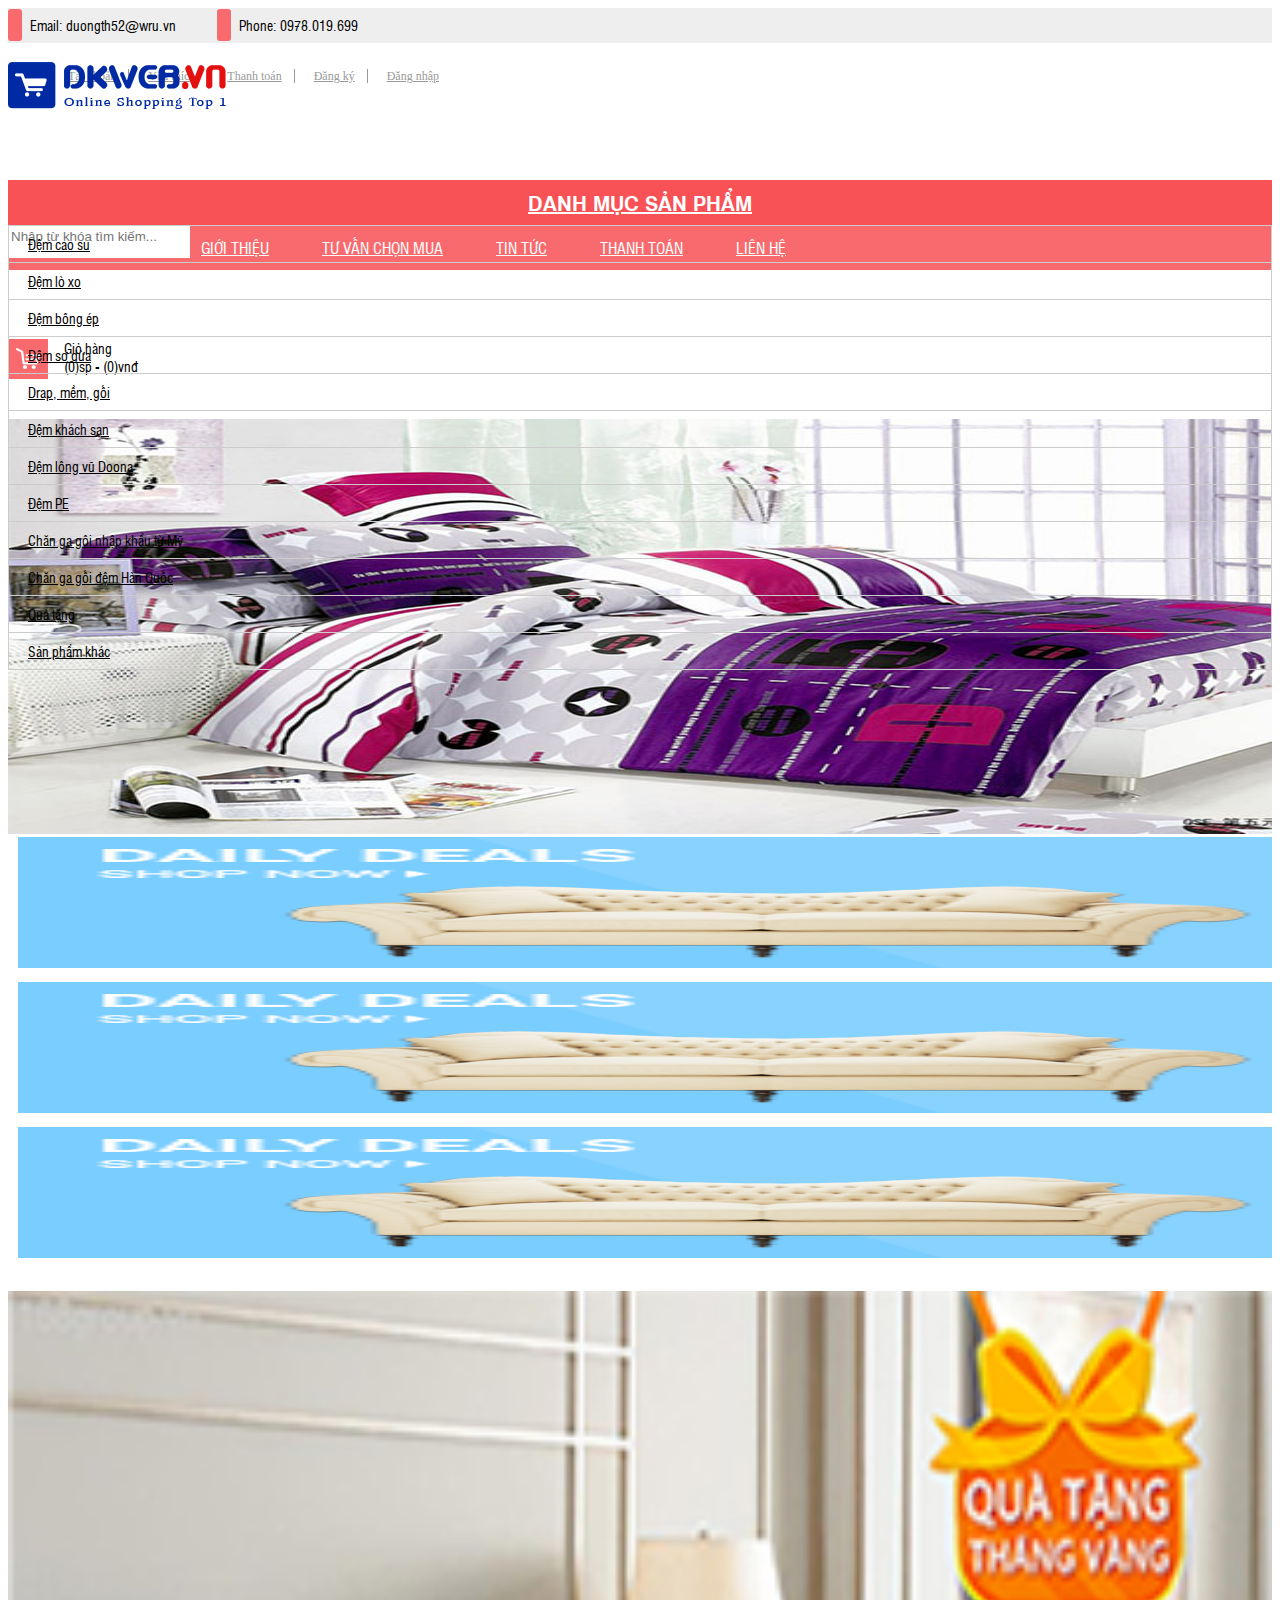
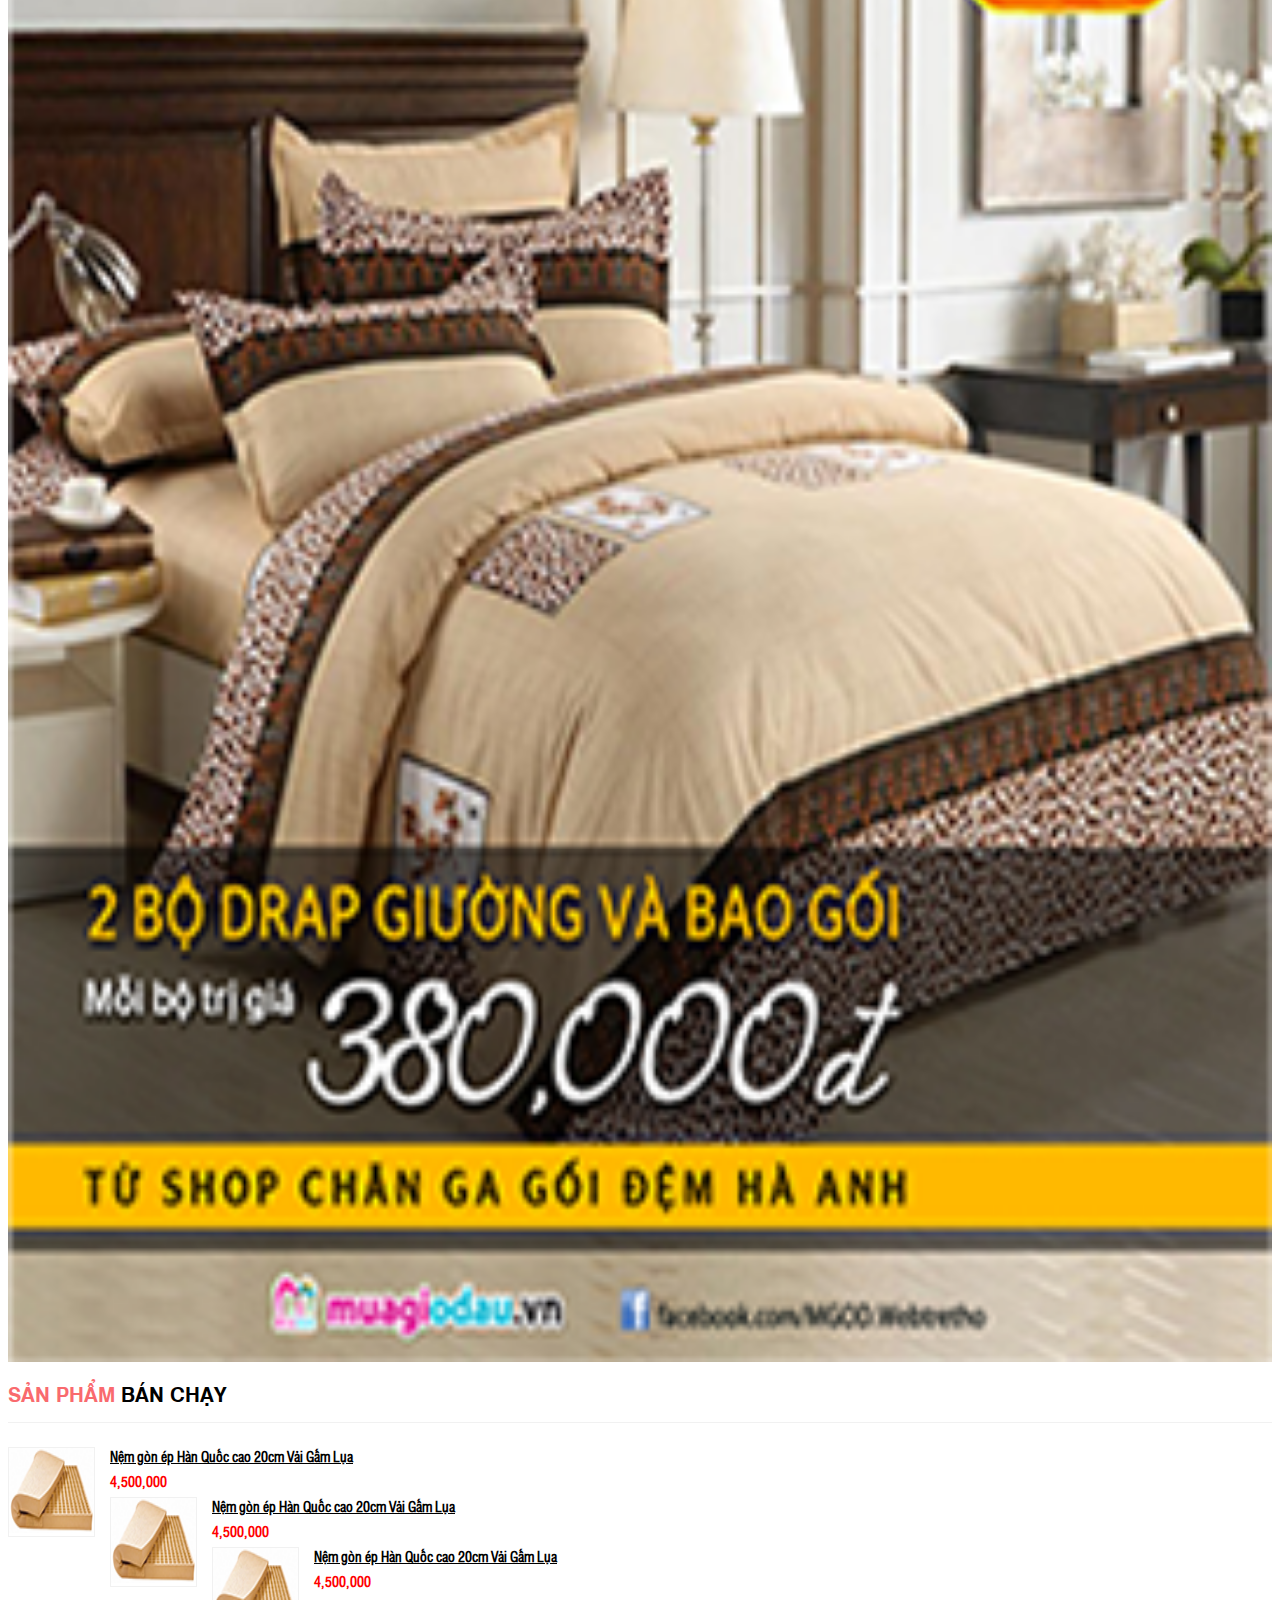
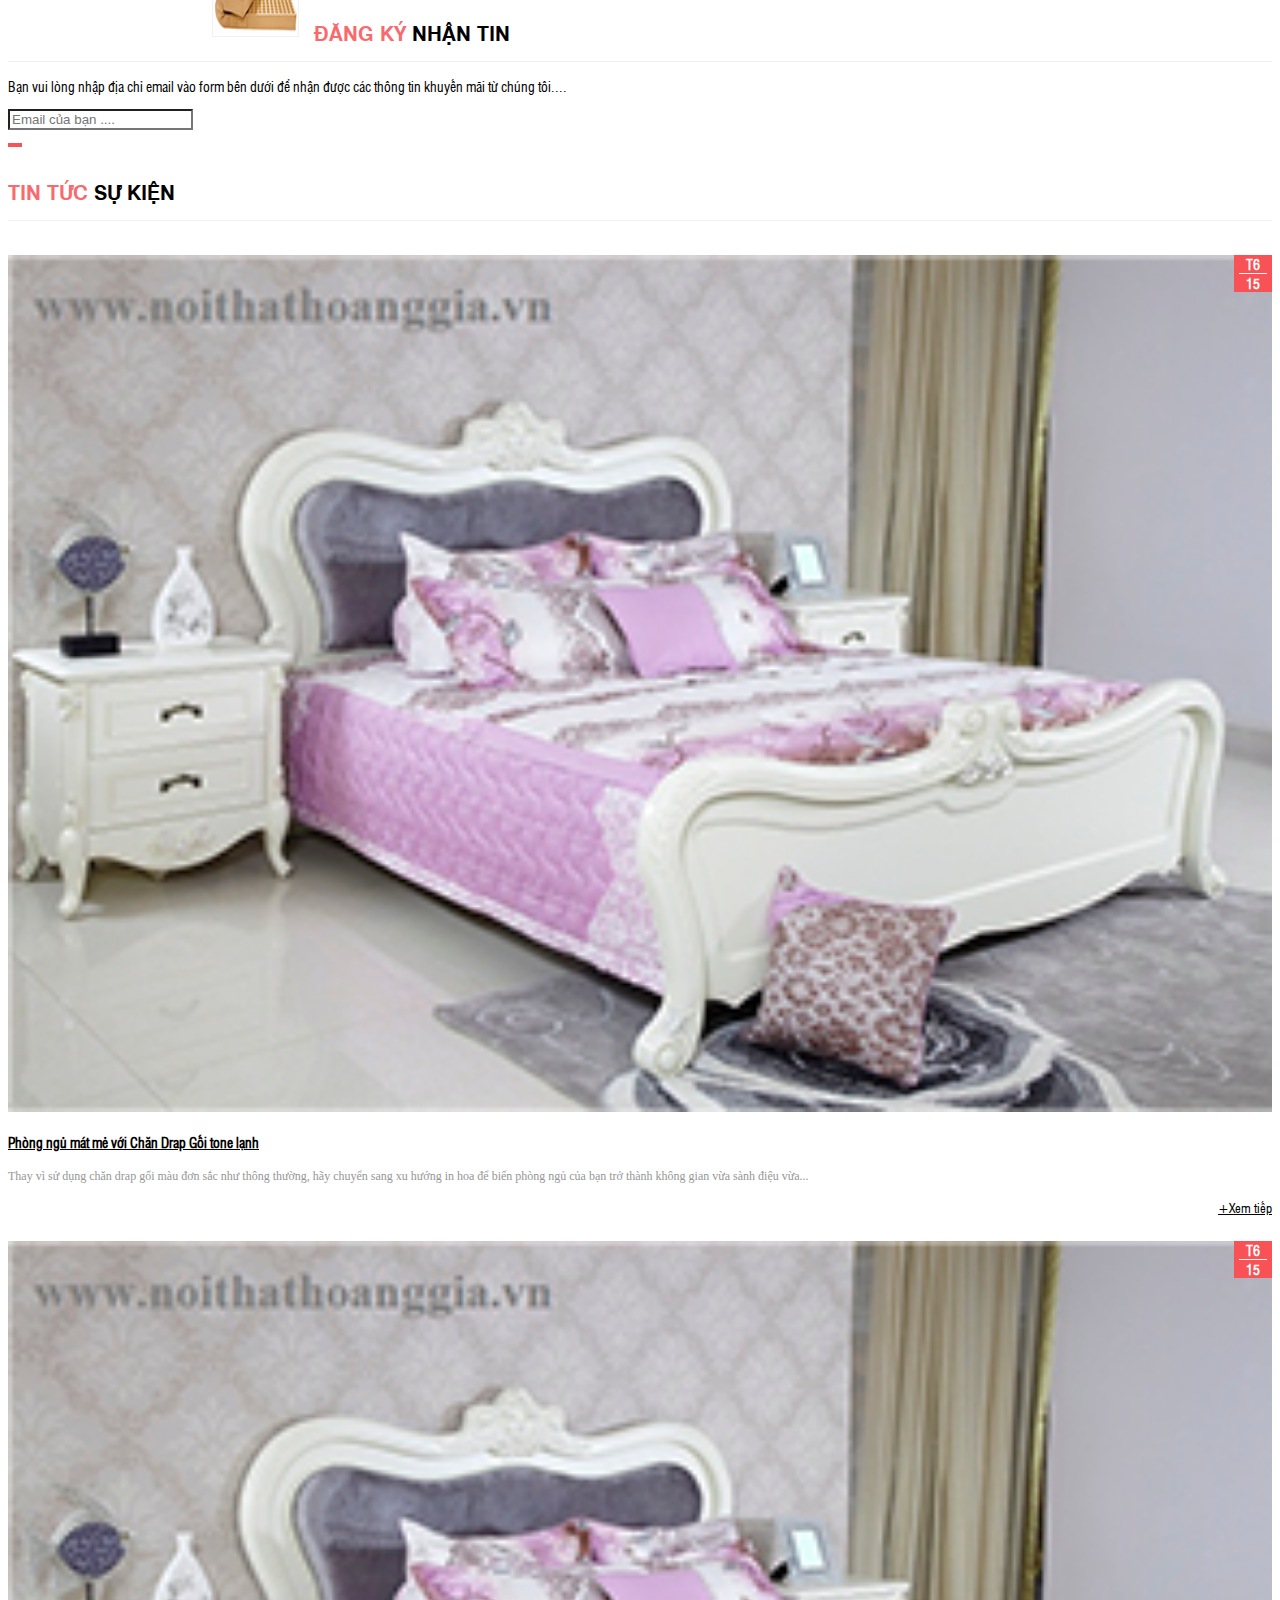
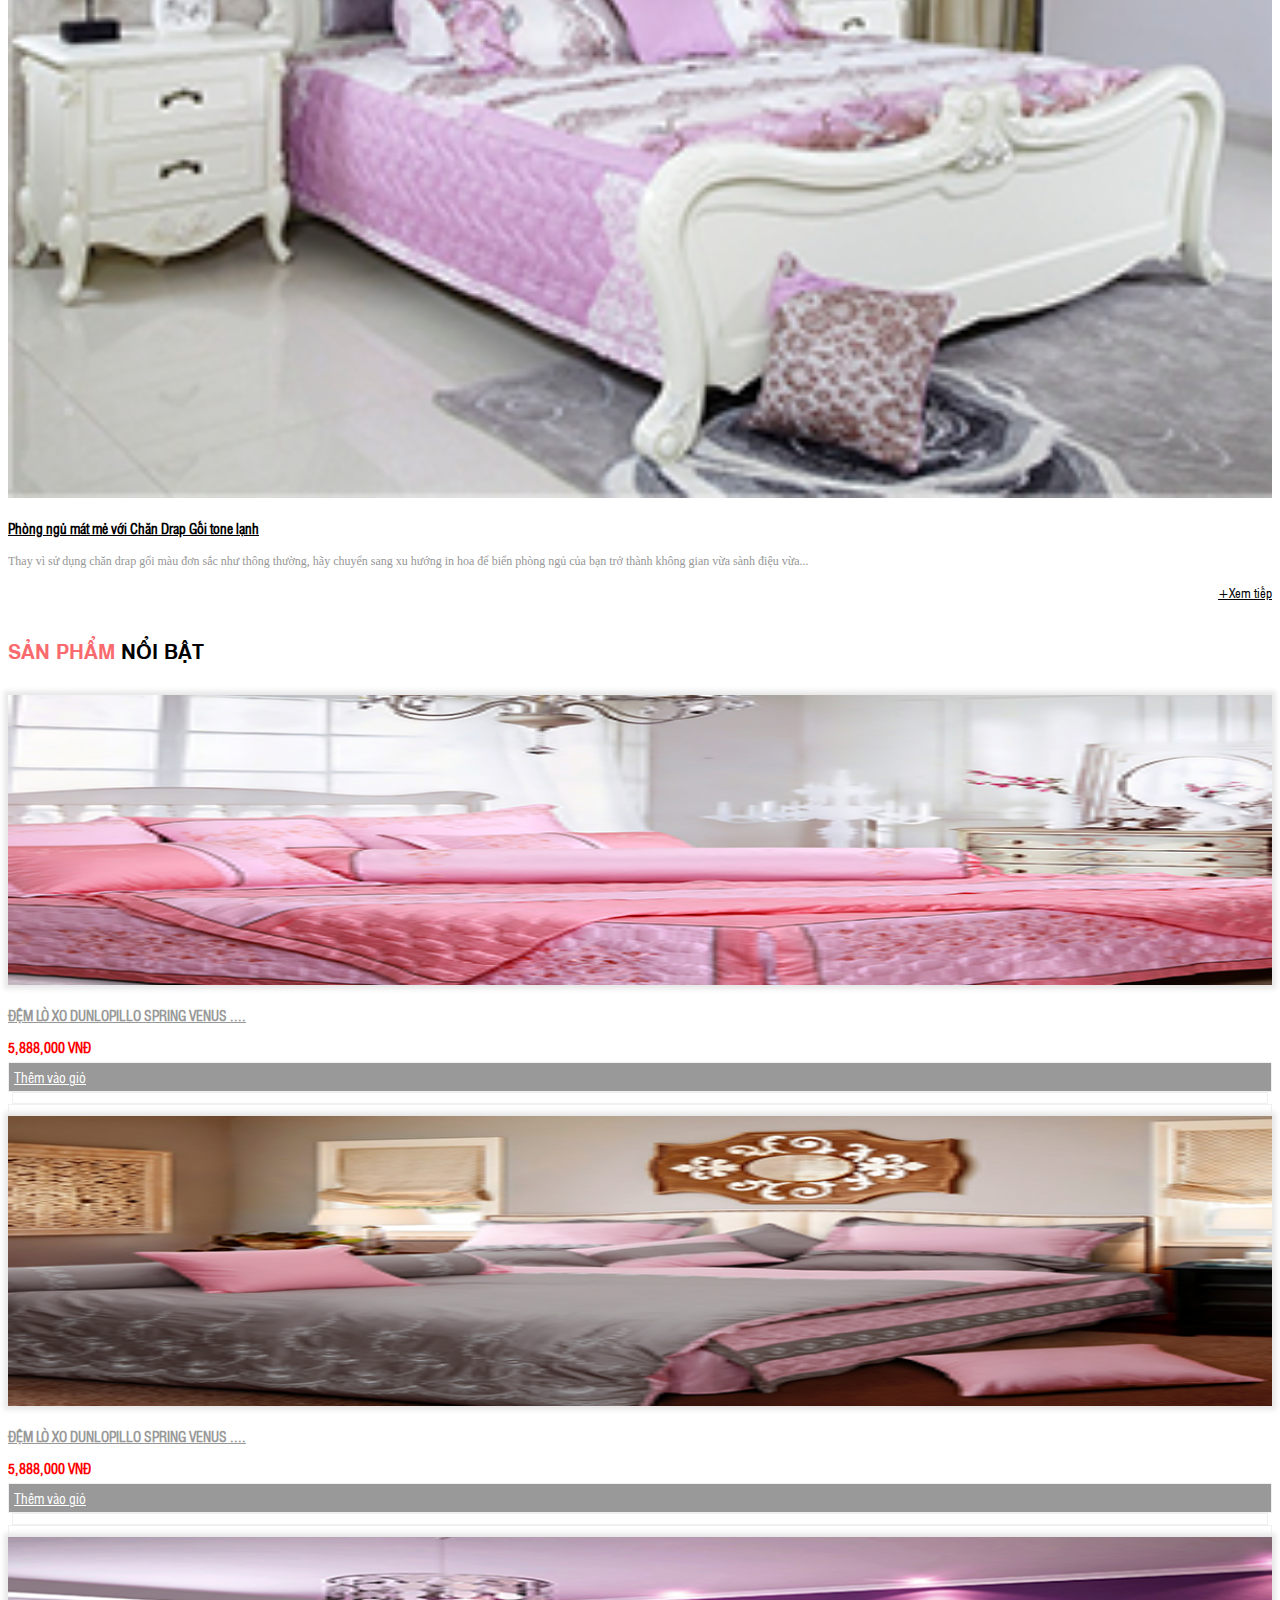
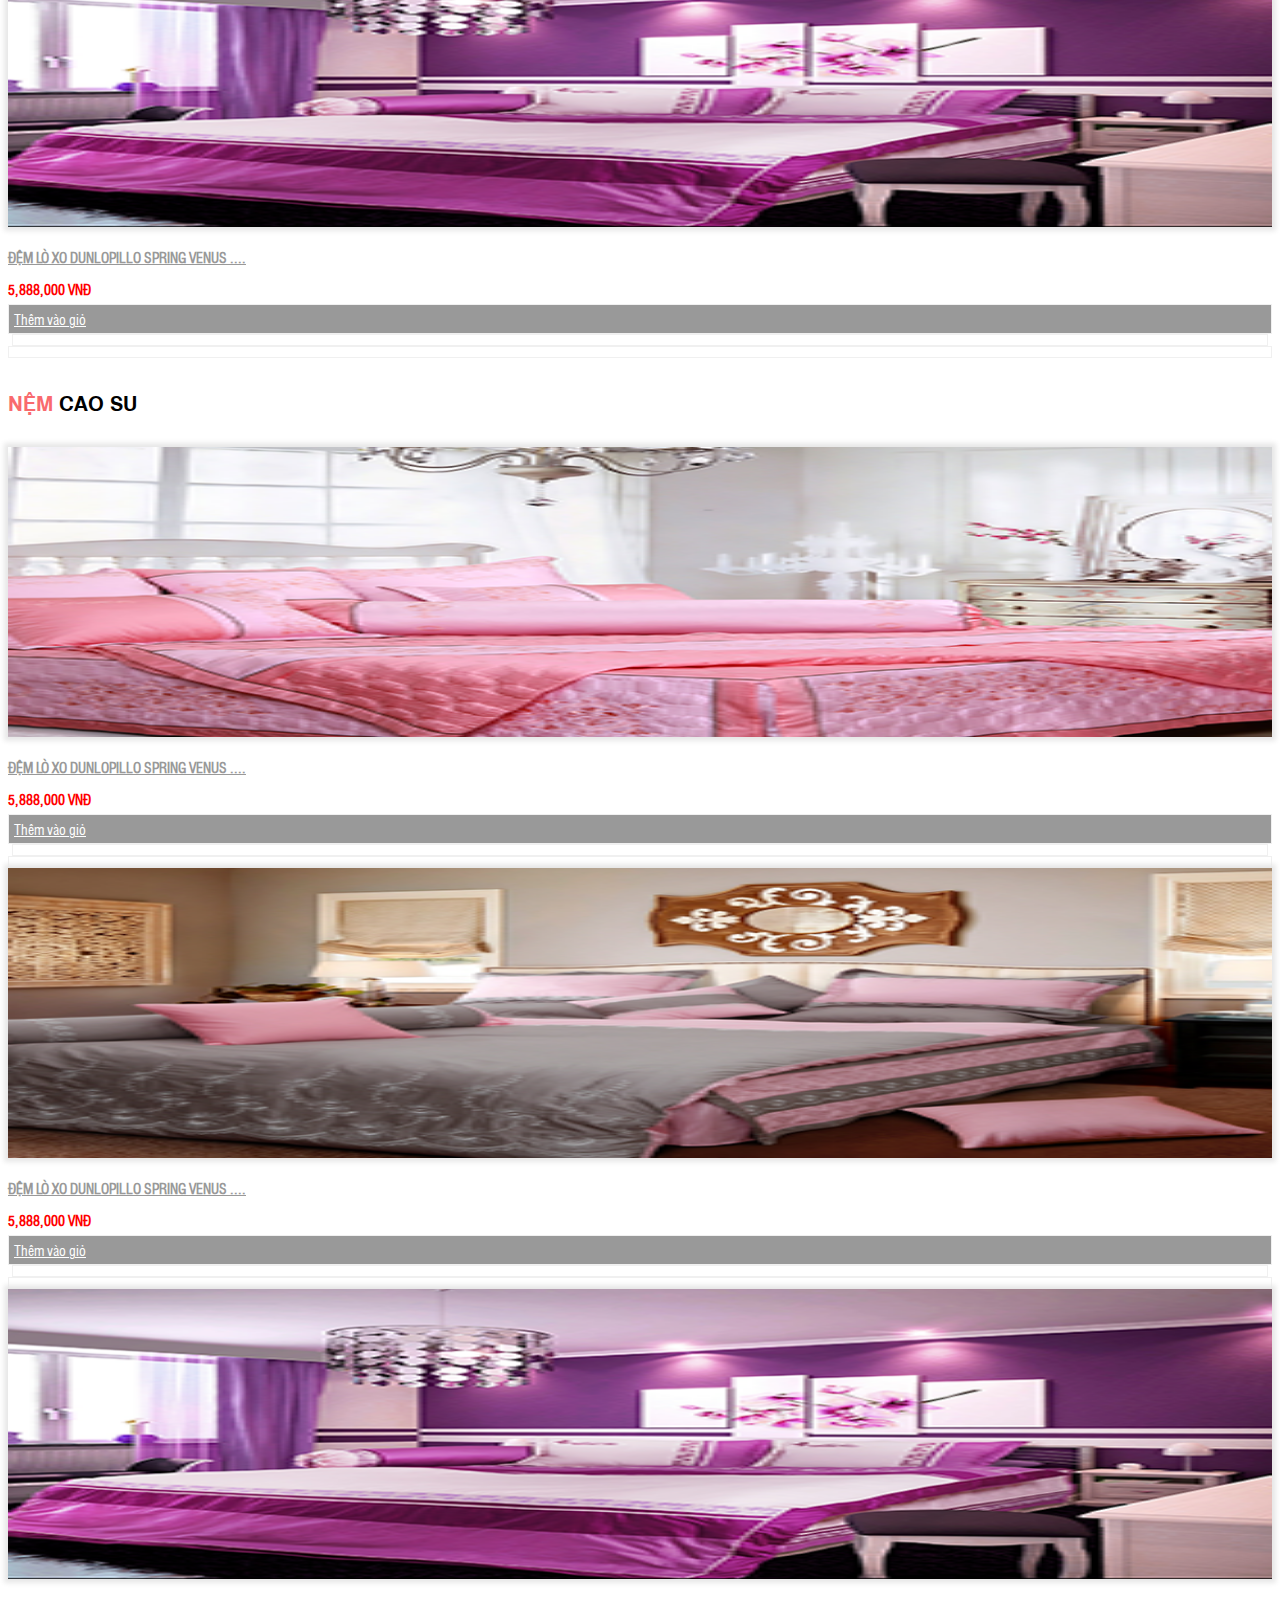
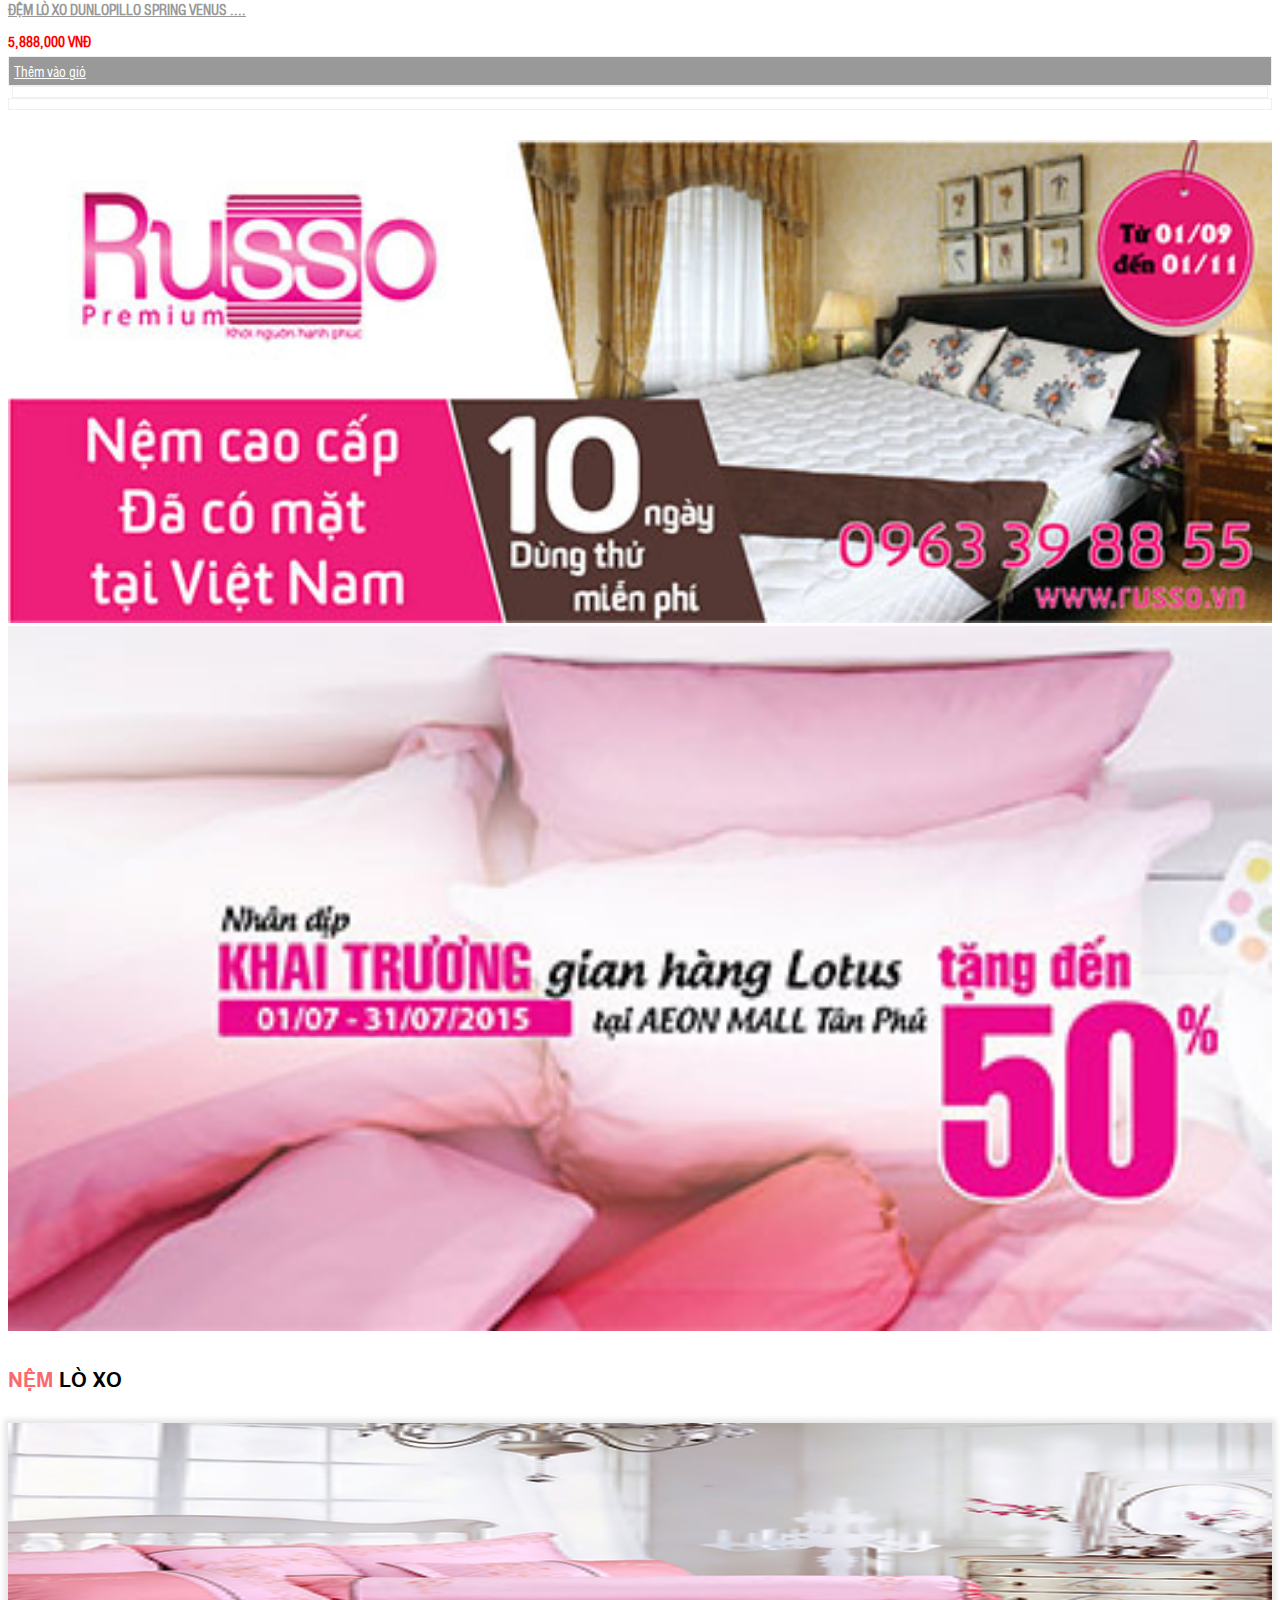
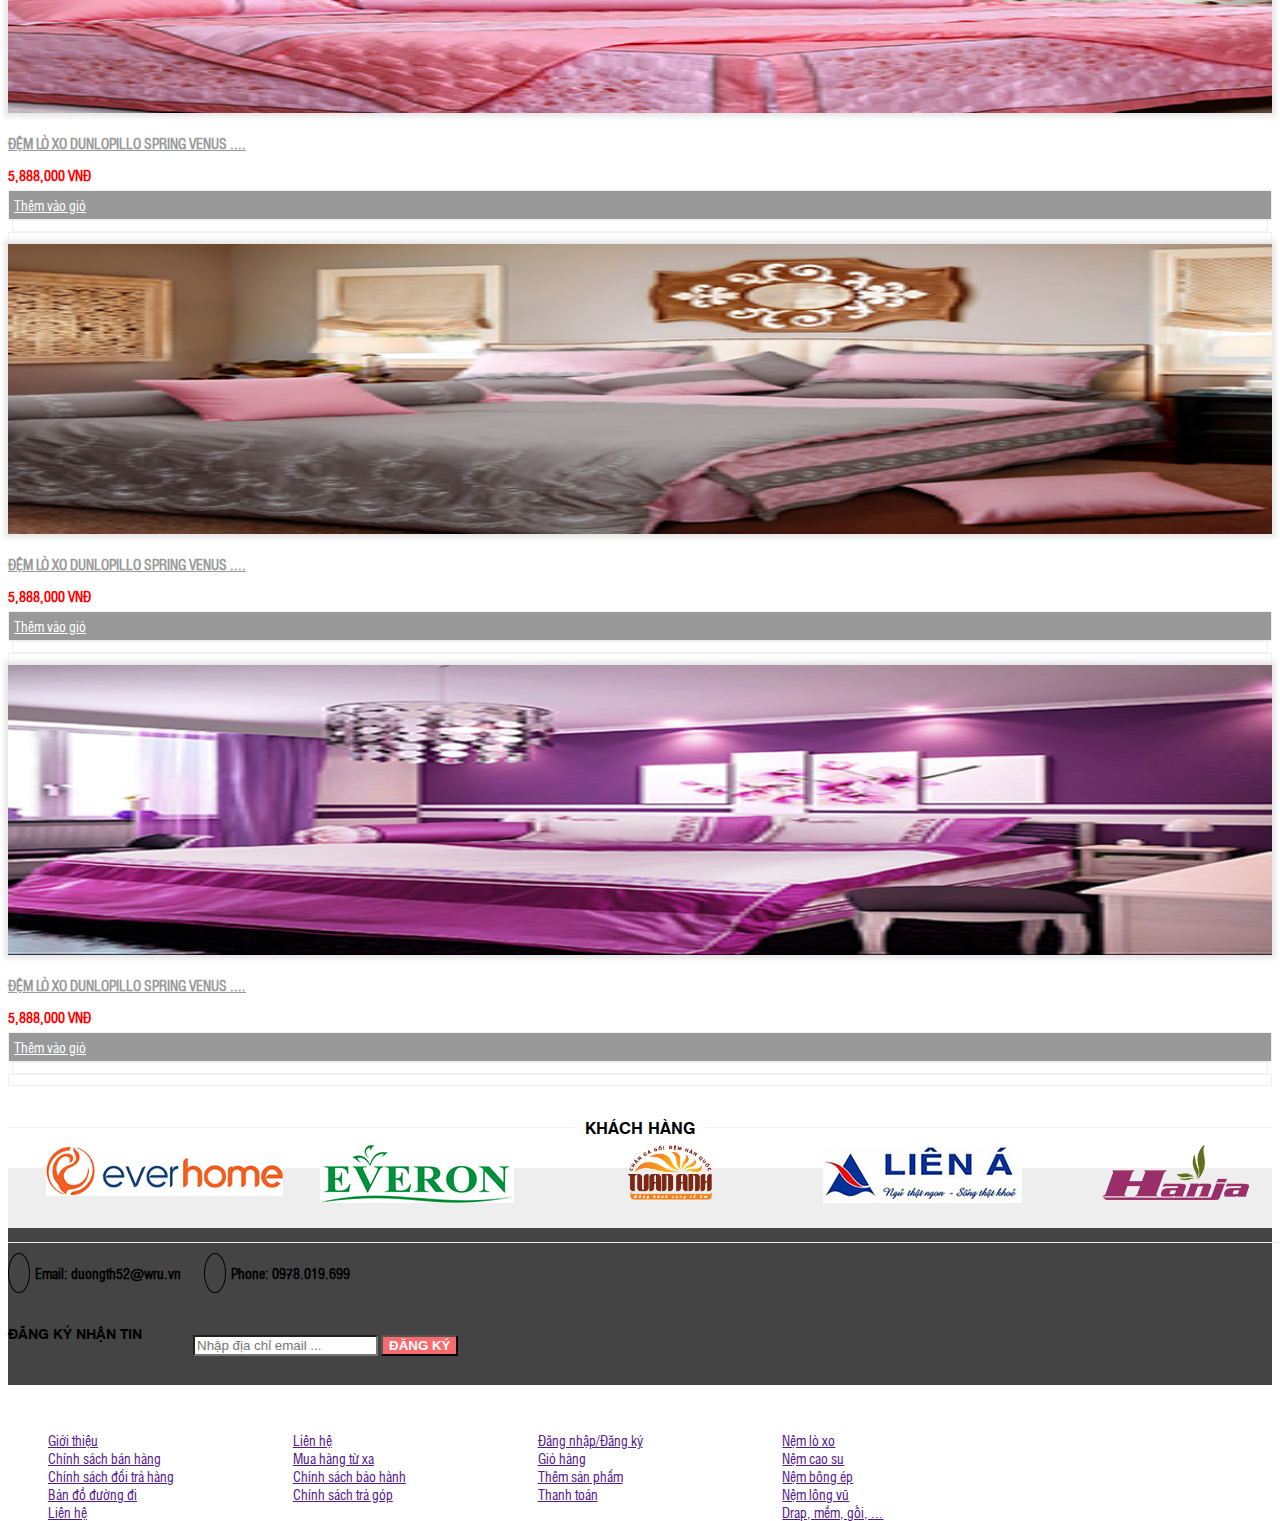
==== index.html @ 9c6893e1 "footer" ====
<!doctype html>
<html lang="en">
<head>
    <meta charset="UTF-8">
    <meta name="viewport" content="width=device-width, user-scalable=no, initial-scale=1.0, maximum-scale=1.0, minimum-scale=1.0">
    <meta http-equiv="X-UA-Compatible" content="ie=edge">
    <link rel="stylesheet" href="https://stackpath.bootstrapcdn.com/bootstrap/4.2.1/css/bootstrap.min.css" integrity="sha384-GJzZqFGwb1QTTN6wy59ffF1BuGJpLSa9DkKMp0DgiMDm4iYMj70gZWKYbI706tWS" crossorigin="anonymous">
    <link rel="stylesheet" href="https://use.fontawesome.com/releases/v5.6.3/css/all.css" integrity="sha384-UHRtZLI+pbxtHCWp1t77Bi1L4ZtiqrqD80Kn4Z8NTSRyMA2Fd33n5dQ8lWUE00s/" crossorigin="anonymous">
    <link rel="stylesheet" href="css/style.css">
    <title>Website bán hàng</title>
</head>
<body >
<!--strat header-->
<header>
    <div class="header-top">
        <div class="container">
            <div class="row">
                <div class="col-md-6 col-sm-6 col-xs-12 height-header-top">
                    <span class="email icon-mn"><i class="fas fa-envelope"></i>Email: duongth52@wru.vn</span>
                    <span class="phone icon-mn"><i class="fas fa-phone"></i>Phone: 0978.019.699</span>
                </div>
                <div class="col-md-6 col-sm-6 col-xs-12 height-header-top">
                    <ul class="menu-fast">
                        <li class="active"><a href="#"><i class="fas fa-user"></i>Tài khoản</a></li>
                        <li><a href="#"><i class="fas fa-heart"></i>Yêu thích</a></li>
                        <li><a href="#"><i class="fas fa-euro-sign"></i>Thanh toán</a></li>
                        <li><a href="#"><i class="fas fa-sign-out-alt"></i>Đăng ký</a></li>
                        <li><a href="#"><i class="fas fa-user"></i>Đăng nhập</a></li>
                    </ul>
                </div>
            </div>
        </div>
    </div>
    <div class="header-middle">
        <div class="container " style="display: block">
            <div class="row">
                <div class="col-md-3 col-sm-4 col-xs-12 logo">
                    <a href="#">
                        <img src="images/logo.png" alt="logo">
                    </a>
                </div>
                <div class="col-md-6 col-sm-4 col-xs-12 form-search" >
                    <div class="input-group"  >
                    <input type="text" class="form-control" placeholder="Nhập từ khóa tìm kiếm...">
                    <button class="btn btn-default" type="button"><i class="fas fa-search"></i></button>

                </div>
                </div>
                <div class="col-md-3 col-sm-4 col-xs-12">
                    <div class="shopping-cart">
                        <img src="images/shopping-cart.png" alt="">
                        <div class="count-cart">
                            <p>Giỏ hàng</p>
                            <p>(<span>0</span>)sp - (<span>0</span>)vnđ</p>
                        </div>

                    </div>
                </div>
            </div>
        </div>
    </div>
    <div class="header-bottom">
        <div class="container ">
            <div class="row">
                <div class="col-md-3 col-sm-3 hidden-xs height-mn">
                    <div class="item-menu-left">
                        <h2 class="title-dm"><a href="#">Danh mục sản phẩm</a></h2>
                        <div class="menu-left">
                            <ul>
                                <li><a href="#">Đệm cao su</a></li>
                                <li><a href="#">Đệm lò xo</a></li>
                                <li><a href="#">Đệm bông ép</a></li>
                                <li><a href="#">Đệm sơ dừa</a></li>
                                <li><a href="#">Drap, mềm, gối</a></li>
                                <li><a href="#">Đệm khách sạn</a></li>
                                <li><a href="#">Đệm lông vũ Doona</a></li>
                                <li><a href="#">Đệm PE</a></li>
                                <li><a href="#">Chăn ga gôi nhập khẩu từ Mỹ</a></li>
                                <li><a href="#">Chăn ga gối đệm Hàn Quốc</a></li>
                                <li><a href="#">Quà tặng</a></li>
                                <li><a href="#">Sản phẩm khác</a></li>
                            </ul>
                        </div>
                    </div>
                </div>
                <div class="col-md-9 col-sm-9 hidden-xs height-mn top-mn">
                    <div class="menu-top">
                        <ul>
                            <li><a href="#">Trang chủ</a></li>
                            <li><a href="#">Giới thiệu</a></li>
                            <li><a href="#">Tư vấn chọn mua</a></li>
                            <li><a href="#">Tin tức</a></li>
                            <li><a href="#">Thanh toán</a></li>
                            <li><a href="#">Liên hệ</a></li>
                        </ul>
                    </div>
                </div>
            </div>
        </div>
    </div>
</header>
<!--slide quảng cáo-->
<div class="container">
    <div class="row">
        <div class="col-md-9 offset-md-3">
            <div class="box-qc">
                <div class="row">
                    <div class="col-md-9 pad-r-0">
                        <img  class="img-sl" src="images/slider1.jpg" alt="">
                    </div>
                    <div class="col-md-3 pad-l-10">
                        <div class="qc-home">
                            <img class="img-qc" src="images/slider2.png" alt="">
                        </div>
                        <div class="qc-home">
                            <img class="img-qc" src="images/slider2.png" alt="">
                        </div>
                        <div class="qc-home-last ">
                            <img  class="img-qc" src="images/slider2.png" alt="">
                        </div>
                    </div>
                </div>
            </div>
        </div>
    </div>
</div>
<!--end slide quảng cáo-->
<div class="c30"></div>
<!--sản phẩm nổi bật-->
<div class="container">
    <div class="row">
        <div class="col-md-3 hidden-sm hidden-xs">
            <div class="quangcao">
                <a href="">
                    <img class="width-100" src="images/nb1.png" alt="">
                </a>
            </div>

            <div class="box-product product-left">
                <h2 class="title-pro"><span>Sản phẩm</span> Bán chạy</h2>
                <div class="c10"></div>
                <ul class="product-left-ul">
                    <li>
                        <a class="img-left-pro" href="">
                            <img src="images/spnbl.png" alt="">
                        </a>
                        <h3>
                            <a href="">Nệm gòn ép Hàn Quốc cao 20cm Vải Gấm Lụa</a>
                        </h3>
                        <div class="price  price-new">
                            <span>4,500,000</span>
                        </div>
                        <p class="star">
                            <i class="far fa-star"></i>
                            <i class="far fa-star"></i>
                            <i class="far fa-star"></i>
                            <i class="far fa-star"></i>
                            <i class="far fa-star"></i>
                        </p>
                    </li>

                    <li>
                        <a class="img-left-pro" href="">
                            <img src="images/spnbl.png" alt="">
                        </a>
                        <h3>
                            <a href="">Nệm gòn ép Hàn Quốc cao 20cm Vải Gấm Lụa</a>
                        </h3>
                        <div class="price  price-new">
                            <span>4,500,000</span>
                        </div>
                        <p class="star">
                            <i class="far fa-star"></i>
                            <i class="far fa-star"></i>
                            <i class="far fa-star"></i>
                            <i class="far fa-star"></i>
                            <i class="far fa-star"></i>
                        </p>
                    </li>
                    <li>
                        <a class="img-left-pro" href="">
                            <img src="images/spnbl.png" alt="">
                        </a>
                        <h3>
                            <a href="">Nệm gòn ép Hàn Quốc cao 20cm Vải Gấm Lụa</a>
                        </h3>
                        <div class="price  price-new">
                            <span>4,500,000</span>
                        </div>
                        <p class="star">
                            <i class="far fa-star"></i>
                            <i class="far fa-star"></i>
                            <i class="far fa-star"></i>
                            <i class="far fa-star"></i>
                            <i class="far fa-star"></i>
                        </p>
                    </li>
                </ul>
            </div>

           <!-- đăng ký nhận tin-->
            <div class="box-product product-left">
                <h2 class="title-pro"><span>Đăng ký</span> Nhận tin</h2>
               <!-- <div class="c10"></div>-->
                <p class="mar-t-15" style="text-align: justify">
                    Bạn vui lòng nhập địa chỉ email vào form bên dưới để nhận được các thông tin khuyến mãi từ chúng tôi....
                </p>
                <div class="input-group">
                    <input type="text" class="form-control" placeholder="Email của bạn ...." a>
                    <div class="input-group-append">
                        <button class="btn btn-outline-secondary register" type="button"><i class="fas fa-paper-plane"></i></button>
                    </div>
                </div>
            </div>
            <div class="c15"></div>
            <!--tin tưc sự kiện-->
            <div class="box-product product-left">
                <h2 class="title-pro"><span>Tin tức</span> Sự kiện</h2>
                <div class="c20"></div>
                <ul class="item-new-ul">
                    <li>
                        <a class="img-news" href="">
                            <img class="width-100" src="images/Sukien1.png" alt="">
                            <span class="date">
                                <span>T6</span>
                                <span>15</span>
                            </span>
                        </a>
                        <h3>
                            <a href="">Phòng ngủ mát mẻ với Chăn Drap Gối tone lạnh</a>
                        </h3>
                        <div class="description-news">
                            <p class="mar-b-10">Thay vì sử dụng chăn drap gối màu đơn sắc như thông thường, hãy chuyển sang xu hướng in hoa để biến phòng ngủ của bạn trở thành không gian vừa sành điệu vừa...</p>

                        </div>
                        <p class="watch-more">
                            <a href="">+Xem tiếp</a>
                        </p>
                    </li>
                    <li>
                        <a class="img-news" href="">
                            <img class="width-100" src="images/Sukien1.png" alt="">
                            <span class="date">
                                <span>T6 </span>
                                <span>15 </span>
                            </span>
                        </a>
                        <h3>
                            <a href="">Phòng ngủ mát mẻ với Chăn Drap Gối tone lạnh</a>
                        </h3>
                        <div class="description-news">
                            <p class="mar-b-10">Thay vì sử dụng chăn drap gối màu đơn sắc như thông thường, hãy chuyển sang xu hướng in hoa để biến phòng ngủ của bạn trở thành không gian vừa sành điệu vừa...</p>
                        </div>
                        <p class="watch-more">
                            <a href="">+Xem tiếp</a>
                        </p>
                    </li>
                </ul>
            </div>
        </div>
        <div class="col-md-9 col-sm-12 col-xs-12">
            <div class="box-product">
                <h2 class="title-pro"><span>Sản phẩm</span> nổi bật</h2>
                <div class="c20"></div>
                <div class="row">
                    <div class="col-md-4 col-sm-6 col-xs-12">
                        <div class="product-item">
                            <a href="" class="img-pro">
                                <img  src="images/spnb1.png" alt="">
                            </a>
                            <h3><a href="">ĐỆM LÒ XO DUNLOPILLO SPRING VENUS ....</a></h3>
                            <p class="star">
                                <i class="far fa-star"></i>
                                <i class="far fa-star"></i>
                                <i class="far fa-star"></i>
                                <i class="far fa-star"></i>
                                <i class="far fa-star"></i>
                            </p>
                            <p class="price">5,888,000 VNĐ</p>
                            <div class="btn-group">
                                <a href="" class="btn-shopping-cart"><i class="fas fa-shopping-cart"></i>Thêm vào giỏ</a>
                                <a href="" class="btn-heart"><i class="fas fa-heart"></i></a>
                                <a href="" class="btn-retweet"><i class="fas fa-retweet"></i></a>
                            </div>
                        </div>
                    </div>
                    <div class="col-md-4 col-sm-6 col-xs-12 ">
                        <div class="product-item">
                            <a href="" class="img-pro" >
                                <img  src="images/spnb2.png" alt="">
                            </a>
                            <h3><a href="">ĐỆM LÒ XO DUNLOPILLO SPRING VENUS ....</a></h3>
                            <p class="star">
                                <i class="far fa-star"></i>
                                <i class="far fa-star"></i>
                                <i class="far fa-star"></i>
                                <i class="far fa-star"></i>
                                <i class="far fa-star"></i>
                            </p>
                            <p class="price">5,888,000 VNĐ</p>
                            <div class="btn-group">
                                <a href="" class="btn-shopping-cart"><i class="fas fa-shopping-cart"></i>Thêm vào giỏ</a>
                                <a href="" class="btn-heart"><i class="fas fa-heart"></i></a>
                                <a href="" class="btn-retweet"><i class="fas fa-retweet"></i></a>
                            </div>
                        </div>
                    </div>
                    <div class="col-md-4 col-sm-6 col-xs-12">
                        <div class="product-item">
                            <a href="" class="img-pro">
                                <img  src="images/spnb3.png" alt="">
                            </a>
                            <h3><a href="">ĐỆM LÒ XO DUNLOPILLO SPRING VENUS ....</a></h3>
                            <p class="star">
                                <i class="far fa-star"></i>
                                <i class="far fa-star"></i>
                                <i class="far fa-star"></i>
                                <i class="far fa-star"></i>
                                <i class="far fa-star"></i>
                            </p>
                            <p class="price">5,888,000 VNĐ</p>
                            <div class="btn-group">
                                <a href="" class="btn-shopping-cart"><i class="fas fa-shopping-cart"></i>Thêm vào giỏ</a>
                                <a href="" class="btn-heart"><i class="fas fa-heart"></i></a>
                                <a href="" class="btn-retweet"><i class="fas fa-retweet"></i></a>
                            </div>
                        </div>
                    </div>
                </div>
            </div>
            <div class="c20"></div>
            <div class="box-product">
                <h2 class="title-pro"><span>Nệm</span> cao su</h2>
                <div class="c20"></div>
                <div class="row">
                    <div class="col-md-4 col-sm-6 col-xs-12">
                        <div class="product-item">
                            <a href="" class="img-pro">
                                <img  src="images/spnb1.png" alt="">
                            </a>
                            <h3><a href="">ĐỆM LÒ XO DUNLOPILLO SPRING VENUS ....</a></h3>
                            <p class="star">
                                <i class="far fa-star"></i>
                                <i class="far fa-star"></i>
                                <i class="far fa-star"></i>
                                <i class="far fa-star"></i>
                                <i class="far fa-star"></i>
                            </p>
                            <p class="price">5,888,000 VNĐ</p>
                            <div class="btn-group">
                                <a href="" class="btn-shopping-cart"><i class="fas fa-shopping-cart"></i>Thêm vào giỏ</a>
                                <a href="" class="btn-heart"><i class="fas fa-heart"></i></a>
                                <a href="" class="btn-retweet"><i class="fas fa-retweet"></i></a>
                            </div>
                        </div>
                    </div>
                    <div class="col-md-4 col-sm-6 col-xs-12 ">
                        <div class="product-item">
                            <a href="" class="img-pro" >
                                <img  src="images/spnb2.png" alt="">
                            </a>
                            <h3><a href="">ĐỆM LÒ XO DUNLOPILLO SPRING VENUS ....</a></h3>
                            <p class="star">
                                <i class="far fa-star"></i>
                                <i class="far fa-star"></i>
                                <i class="far fa-star"></i>
                                <i class="far fa-star"></i>
                                <i class="far fa-star"></i>
                            </p>
                            <p class="price">5,888,000 VNĐ</p>
                            <div class="btn-group">
                                <a href="" class="btn-shopping-cart"><i class="fas fa-shopping-cart"></i>Thêm vào giỏ</a>
                                <a href="" class="btn-heart"><i class="fas fa-heart"></i></a>
                                <a href="" class="btn-retweet"><i class="fas fa-retweet"></i></a>
                            </div>
                        </div>
                    </div>
                    <div class="col-md-4 col-sm-6 col-xs-12">
                        <div class="product-item">
                            <a href="" class="img-pro">
                                <img  src="images/spnb3.png" alt="">
                            </a>
                            <h3><a href="">ĐỆM LÒ XO DUNLOPILLO SPRING VENUS ....</a></h3>
                            <p class="star">
                                <i class="far fa-star"></i>
                                <i class="far fa-star"></i>
                                <i class="far fa-star"></i>
                                <i class="far fa-star"></i>
                                <i class="far fa-star"></i>
                            </p>
                            <p class="price">5,888,000 VNĐ</p>
                            <div class="btn-group">
                                <a href="" class="btn-shopping-cart"><i class="fas fa-shopping-cart"></i>Thêm vào giỏ</a>
                                <a href="" class="btn-heart"><i class="fas fa-heart"></i></a>
                                <a href="" class="btn-retweet"><i class="fas fa-retweet"></i></a>
                            </div>
                        </div>
                    </div>
                </div>
            </div>
            <div class="c30"></div>
            <div class="row">
                <div class="col-md-7 pad-r-0" >
                    <img class="width-100" src="images/sale.jpg" alt="">
                </div>
                <div class="col-md-5">
                    <img class="width-100" src="images/sale50.jpg" alt="">
                </div>
            </div>
            <div class="c20"></div>
            <div class="box-product">
                <h2 class="title-pro"><span>Nệm</span> LÒ XO</h2>
                <div class="c20"></div>
                <div class="row">
                    <div class="col-md-4 col-sm-6 col-xs-12">
                        <div class="product-item">
                            <a href="" class="img-pro">
                                <img  src="images/spnb1.png" alt="">
                            </a>
                            <h3><a href="">ĐỆM LÒ XO DUNLOPILLO SPRING VENUS ....</a></h3>
                            <p class="star">
                                <i class="far fa-star"></i>
                                <i class="far fa-star"></i>
                                <i class="far fa-star"></i>
                                <i class="far fa-star"></i>
                                <i class="far fa-star"></i>
                            </p>
                            <p class="price">5,888,000 VNĐ</p>
                            <div class="btn-group">
                                <a href="" class="btn-shopping-cart"><i class="fas fa-shopping-cart"></i>Thêm vào giỏ</a>
                                <a href="" class="btn-heart"><i class="fas fa-heart"></i></a>
                                <a href="" class="btn-retweet"><i class="fas fa-retweet"></i></a>
                            </div>
                        </div>
                    </div>
                    <div class="col-md-4 col-sm-6 col-xs-12 ">
                        <div class="product-item">
                            <a href="" class="img-pro" >
                                <img  src="images/spnb2.png" alt="">
                            </a>
                            <h3><a href="">ĐỆM LÒ XO DUNLOPILLO SPRING VENUS ....</a></h3>
                            <p class="star">
                                <i class="far fa-star"></i>
                                <i class="far fa-star"></i>
                                <i class="far fa-star"></i>
                                <i class="far fa-star"></i>
                                <i class="far fa-star"></i>
                            </p>
                            <p class="price">5,888,000 VNĐ</p>
                            <div class="btn-group">
                                <a href="" class="btn-shopping-cart"><i class="fas fa-shopping-cart"></i>Thêm vào giỏ</a>
                                <a href="" class="btn-heart"><i class="fas fa-heart"></i></a>
                                <a href="" class="btn-retweet"><i class="fas fa-retweet"></i></a>
                            </div>
                        </div>
                    </div>
                    <div class="col-md-4 col-sm-6 col-xs-12">
                        <div class="product-item">
                            <a href="" class="img-pro">
                                <img  src="images/spnb3.png" alt="">
                            </a>
                            <h3><a href="">ĐỆM LÒ XO DUNLOPILLO SPRING VENUS ....</a></h3>
                            <p class="star">
                                <i class="far fa-star"></i>
                                <i class="far fa-star"></i>
                                <i class="far fa-star"></i>
                                <i class="far fa-star"></i>
                                <i class="far fa-star"></i>
                            </p>
                            <p class="price">5,888,000 VNĐ</p>
                            <div class="btn-group">
                                <a href="" class="btn-shopping-cart"><i class="fas fa-shopping-cart"></i>Thêm vào giỏ</a>
                                <a href="" class="btn-heart"><i class="fas fa-heart"></i></a>
                                <a href="" class="btn-retweet"><i class="fas fa-retweet"></i></a>
                            </div>
                        </div>
                    </div>
                </div>
            </div>
        </div>
    </div>
    <div class="c30"></div>
    <div class="row">
        <div class="col-sm-12">
            <h2 class="customer-title mar-0"><span>khách hàng</span></h2>
            <div class="brand">
                <div class="item">
                    <a href="/"><img src="images/kh5.png" alt=""></a>
                </div>
                <div class="item">
                    <a href="/"><img src="images/kh4.png" alt=""></a>
                </div>
                <div class="item">
                    <a href="/"><img src="images/kh3.png" alt=""></a>
                </div>
                <div class="item">
                    <a href="/"><img src="images/kh2.png" alt=""></a>
                </div>
                <div class="item">
                    <a href="/"><img src="images/kh1.png" alt=""></a>
                </div>
            </div>
        </div>
    </div>
</div>
<!--end sản phẩm nổi bật-->
<div class="c30"></div>
<footer>
    <div class="footer-top " >
        <div class="container">
            <div class="row">
                <div class="col-md-6 col-sm-6 col-xs-12">
                    <span class="phone-ft"><i class="fas fa-envelope"></i>Email: duongth52@wru.vn</span>
                    <span class="phone-ft"><i class="fas fa-phone"></i>Phone: 0978.019.699</span>
                </div>
                <div class="col-md-6 col-sm-6 col-xs-12">
                    <div class="register-ft">
                        <span>Đăng ký nhận tin</span>
                        <div class="input-group customer-ipgroup">
                            <input type="text" class="form-control" placeholder="Nhập địa chỉ email ...">
                            <button class="btn btn-outline-secondary customer-btn" type="button">Đăng ký</button>
                        </div>
                    </div>
                </div>
            </div>
        </div>
    </div>
    <div class="footer-midd clearfix">
        <div class="container">
            <ul class="list-item-ft">
                <li>
                    <h2 class="title-ft">Về chúng tôi</h2>
                    <div class="link">
                        <a href="">Giới thiệu</a>
                        <a href="">Chính sách bán hàng</a>
                        <a href="">Chính sách đổi trả hàng</a>
                        <a href="">Bản đồ đường đi</a>
                        <a href="">Liên hệ</a>
                    </div>
                </li>
                <li>
                    <h2 class="title-ft">Hỗ trợ khách hàng</h2>
                    <div class="link">
                        <a href="">Liên hệ</a>
                        <a href="">Mua hàng từ xa</a>
                        <a href="">Chính sách bảo hành</a>
                        <a href="">Chính sách trả góp</a>
                    </div>
                </li>
                <li>
                    <h2 class="title-ft">Tài khoản</h2>
                    <div class="link">
                        <a href="">Đăng nhập/Đăng ký</a>
                        <a href="">Giỏ hàng</a>
                        <a href="">Thêm sản phẩm</a>
                        <a href="">Thanh toán</a>
                    </div>
                </li>
                <li>
                    <h2 class="title-ft">Nệm chính hãng</h2>
                    <div class="link">
                        <a href="">Nệm lò xo</a>
                        <a href="">Nệm cao su</a>
                        <a href="">Nệm bông ép</a>
                        <a href="">Nệm lông vũ</a>
                        <a href="">Drap, mềm, gối, ...</a>
                    </div>
                </li>
            </ul>
        </div>

    </div>
    <div class="footer-bottom">
        <div class="container">
            <div class="row">
                <div class="col-md-6 col-sm-6"></div>
            </div>
        </div>
    </div>

</footer>
<script src="https://code.jquery.com/jquery-3.2.1.slim.min.js" integrity="sha384-KJ3o2DKtIkvYIK3UENzmM7KCkRr/rE9/Qpg6aAZGJwFDMVNA/GpGFF93hXpG5KkN" crossorigin="anonymous"></script>
<script src="https://cdnjs.cloudflare.com/ajax/libs/popper.js/1.12.9/umd/popper.min.js" integrity="sha384-ApNbgh9B+Y1QKtv3Rn7W3mgPxhU9K/ScQsAP7hUibX39j7fakFPskvXusvfa0b4Q" crossorigin="anonymous"></script>
<script src="https://maxcdn.bootstrapcdn.com/bootstrap/4.0.0/js/bootstrap.min.js" integrity="sha384-JZR6Spejh4U02d8jOt6vLEHfe/JQGiRRSQQxSfFWpi1MquVdAyjUar5+76PVCmYl" crossorigin="anonymous"></script>
</body>
</html>
---- css/style.css ----
@font-face {
    font-family: 'UVNHongHaHep';
    src: url('../fonts/UVNHongHaHep.TTF');
}
@font-face {
    font-family: 'UVNHongHa_B';
    src: url('../fonts/UVNHongHa_B.TTF');
}

a:hover{
    text-decoration: none;

}

.c30{
    height: 30px;
}
.c20{
    height: 20px;
}
.c10{
    height: 10px;
}
.c15{
    height: 15px;
}
.pad-r-4{
    padding-right:5px ;
}
.pad-l-10{
    padding-left: 10px;
}
.pad-r-0{
    padding-right: 0px;
}
.mar-t-15{
    margin-top: 15px;
}
.mar-0{
    margin: 0px;
}
.mar-b-10{
    margin-bottom: 10px;
}
.width-100{
    width: 100%;
}
body{
    font-family: UVNHongHaHep;
    font-size: 14px;
}
ul{
    list-style: none;
}
.header-top{
    background: #eeeeee ;
    height: 35px;
    line-height: 35px;
}
.height-header-top{
    height: 35px;
}
.email{
    margin-right: 38px;
}
.icon-mn i{
    padding: 7px 7px;
    background: #f96a6e;
    color: #FFFFFF;
    border-radius: 3px;
    margin-right: 8px;
}

.menu-fast{
    margin-bottom: 0px;
}
.menu-fast li{
    display: inline-block;
}
.menu-fast li a{
    color: #999999;
    padding: 0px 9px;
    font-family: OpenSans-Light;
    font-size: 12px ;
    border-left: 1px solid #999999;
}
.menu-fast li a i{
    margin-right: 10px;
}

/*================================header-middle*/
.header-middle{
    height: 120px;
}
.logo a{
    display: block;
    line-height: 120px;
}
.form-search .input-group{
    margin: 40px 0;
}
.form-search .input-group input{
    border: 1px solid #f96a6e;
    height: 40px;
    border-radius: unset;
}

.form-search .input-group button{
    background: #f96a6e;
    border: 1px solid #f96a6e;
    border-radius: unset;
    color: #FFFFFF;
    height: 40px;
}
.shopping-cart{
    display: flex;
    float: left;
    margin: 40px 0
}
.shopping-cart img{
    margin-right: 16px;
}
.shopping-cart p{
    font-family: UVNHongHaHep;
    font-size: 14px;
}
.count-cart p{
    margin: 0px;
}
/*===============================header-botton*/
.header-bottom{
    background: #f96a6e;
   /* height: 45px;*/
}
.header-bottom a{
    color: #FFFFFF;
    text-transform: uppercase;
}
.height-mn{
    height: 45px;
}

.title-dm{
    font-family: UVNHongHa_B;
    background: #f85256;
/*    height: 45px;*/
    font-size: 20px;
    text-align: center;
    line-height: 45px;
    margin-bottom: 0px;
}
.menu-top ul{
    line-height: 45px;
  /*  padding: 0px 15px;*/
    margin: 0px;
}
.menu-top ul li{
    display: inline-block;
}

.menu-top ul li a{
    display: block;
    font-family: UVNHongHaHep;
    font-size: 16px;
    padding: 0px 25px;
}
.top-mn{
    padding: 0px;
}
.menu-top ul li:hover a{
    background: #FFFFFF;
    color: #f96a6e;
}
/*==========================================Slide*/

.box-qc{
    padding-top: 30px;
}

.img-sl{
    width: 100%;
    height: 415px;
}
.img-qc{
    width: 100%;
    height: 131px;
}

.qc-home{
    margin-bottom: 11px;

}

/*========================================menu left*/
.item-menu-left{
    position: relative;
}
.menu-left{
    position: absolute;
    width: 100%;
}
.menu-left ul{
    border: 1px solid #CCCCCC;
    padding: 0px;
    margin: 0px;
}

.menu-left ul li{
    display: block;
}
.menu-left ul li:last-child a{
    border: none;
}
.menu-left ul li a{
    text-transform: none;
    line-height: 36px;
    padding: 0px 19px;
    display: block;
    color: #000;
    font-family: UVNHongHaHep;
    font-size: 14px;
    border-bottom: 1px solid #CCCCCC;
}

/*===========================================sản phẩm nổi bật*/
.title-pro{
    padding: 11px 0px;
    font-size: 20px;
    text-transform: uppercase;
    font-family: UVNHongHa_B;
    margin: 0px;
}
.title-pro span{
    color: #f96a6e;
}

.product-item a.img-pro{
    display: block;
    height: 290px;
    -webkit-box-shadow: 0px 0px 5px 4px rgba(232,232,232,1);
    -moz-box-shadow: 0px 0px 5px 4px rgba(232,232,232,1);
    box-shadow: 0px 0px 5px 4px rgba(232,232,232,1);
}
.product-item a.img-pro img{
    width: 100%;
    height: 100%;
}
.product-item h3{
    font-family: UVNHongHaHep;
    font-size: 14px;
    margin-top: 21px;
}

.product-item h3 a{
    color: #999999;
/*    margin-bottom: 6px;*/
}
.product-item h3 a:hover{
    color: #f85256;
}
.btn-group a{
    padding: 5px;
    display: block;
    border: 1px solid #f0f0f0;
    transition: all .20s;
}
.btn-group a:hover{
    background: #FFFFFF;
    color: #f85256;
}
.btn-shopping-cart{
    background: #999999;
    color: white;
}
.btn-heart{
    color: #999999;
    margin: 0px 4px;
}
.btn-retweet{
    color: #999999;
}
.star{
    margin-bottom: 6px;
    color: yellow;
}
.price{
    color: red;
    font-weight: bold;
    margin-bottom: 6px;
}
 /*=============================================sale*/




/*===============================================sản phẩm bán chạy*/
.product-left .title-pro{
    padding: 15px 0px;
    border-bottom: 1px solid #F1F1F1;
}
.product-left-ul{
    padding: 0px;
    /*border-top: 1px solid #F1F1F1;*/
}
.product-left-ul li a.img-left-pro{
    float: left;
    margin-right: 15px;
    border: 1px solid #F1F1F1;
}
.product-left-ul li a.img-left-pro img{
    width: 85px;
    height: 85px;

}
.product-left-ul li h3{
    font-size: 14px;
    margin: 7px 0px;
}

.product-left-ul li h3 a{
    color: #000000;
}
.product-left-ul li .star{
    margin: 0;
}
.price-new{
    margin: 7px 0px;
}
/*===================================================đăng ký nhận tin*/
.product-left .register{
    background: #f85256;
    border: 1px solid #f85256;
    color: #FFFFFF;
    border-radius: unset;
}

.product-left input{
    border-radius: unset;
}
.product-left .register:hover{
    background: #f85256;
    color: #FFFFFF;
}

/*==========================================================sự kiện tin tức*/

.item-new-ul{
    padding: 0px;
}
.item-new-ul li a.img-news{
    display: block;
    position: relative;
}
.date{
    position: absolute;
    display: block;
    width: 28px;
    height: auto;
    top: 0;
    right: 0;
    background: #f85256;
    color: #FFFFFF;
    font-weight: bold;
    text-align: center;
    padding: 0 5px;
}

.date span{
    display: block;

}
.date span:first-child{
    border-bottom: 1px solid #FFFFFF;
}
.item-new-ul li{
    margin-bottom: 25px;
}
.item-new-ul li h3 a{
    color: #000000;
    font-size: 14px;
    font-family: UVNHongHaHep;
    font-weight: bold;
}
.item-new-ul li .description-news{
    font-family: OpenSans-Light;
    font-size: 12px;
    color: #969696;
}
.item-new-ul li .description-news p{
    text-align: justify;
}
.watch-more{
    text-align: right;
}
.watch-more a{
    color: #000000;
    font-size: 13px;
}

/*=================================================khách hàng*/
.customer-title{
    position: relative;
    font-size: 16px;
    font-family: UVNHongHa_B;
    text-transform: uppercase;
    text-align: center;
}
.customer-title::before{
    position: absolute;
    content: "";
    height: 1px;
    width: 100%;
    background: #F1F1F1;
    left: 0;
    top: 11px;
}
.customer-title span{
    position: relative;
    background: #FFFFFF;
    padding: 0 10px;
}
.brand{
   padding: 0 30px;
    border-bottom: 1px solid #F1F1F1;
    float: left;
    width: 100%;
}
.brand .item{
    height: 90px;
    float: left;
    width: 20%;
    text-align: center;
    line-height: 90px;
    margin: 7px 0;
}
.brand .item a{
    display: block;
}
.brand .item a img{
    max-width: 100%;
}

/*=========================================================footer*/
.footer-top{
    height: 60px;
    line-height: 60px;
    background: #eeeeee;
}
.phone-ft{
    margin-right: 20px;
    font-weight: bold;
    display: inline-block;

}
.phone-ft i{
    padding: 10px;
    border: 1px solid #000000;
    border-radius: 50%;
    margin-right: 5px ;

}
/*.input-group{
    width: auto;
}*/
.input-group input{
    border-radius: unset;
}
.customer-btn{
    border-radius: unset;
    background: #f96a6e;
    text-transform: uppercase;
    font-weight: bold;
    color: #FFFFFF;
}
.customer-btn:hover{
    background: #f96a6e;
}

.register-ft span{
    font-family: UVNHongHa_B;
    font-size: 14px;
    text-transform: uppercase;
    margin-right: 30px;
}
.customer-ipgroup{
    float: right;
    width: calc(100% - 185px);
    margin: 11px 0px;
}


/*====================================================footer-midd*/
footer{
    background: #444444;
}
.footer-midd{
    background: #444444;
}
.list-item-ft{
    clear: both;
}
.list-item-ft li{
    float: left;
    width: 20%;
}

.list-item-ft li .title-ft{
    font-family: UVNHongHa_B;
    color: #FFFFFF;
    font-size: 15px;
}
.list-item-ft li .link a{
    display: block;
}
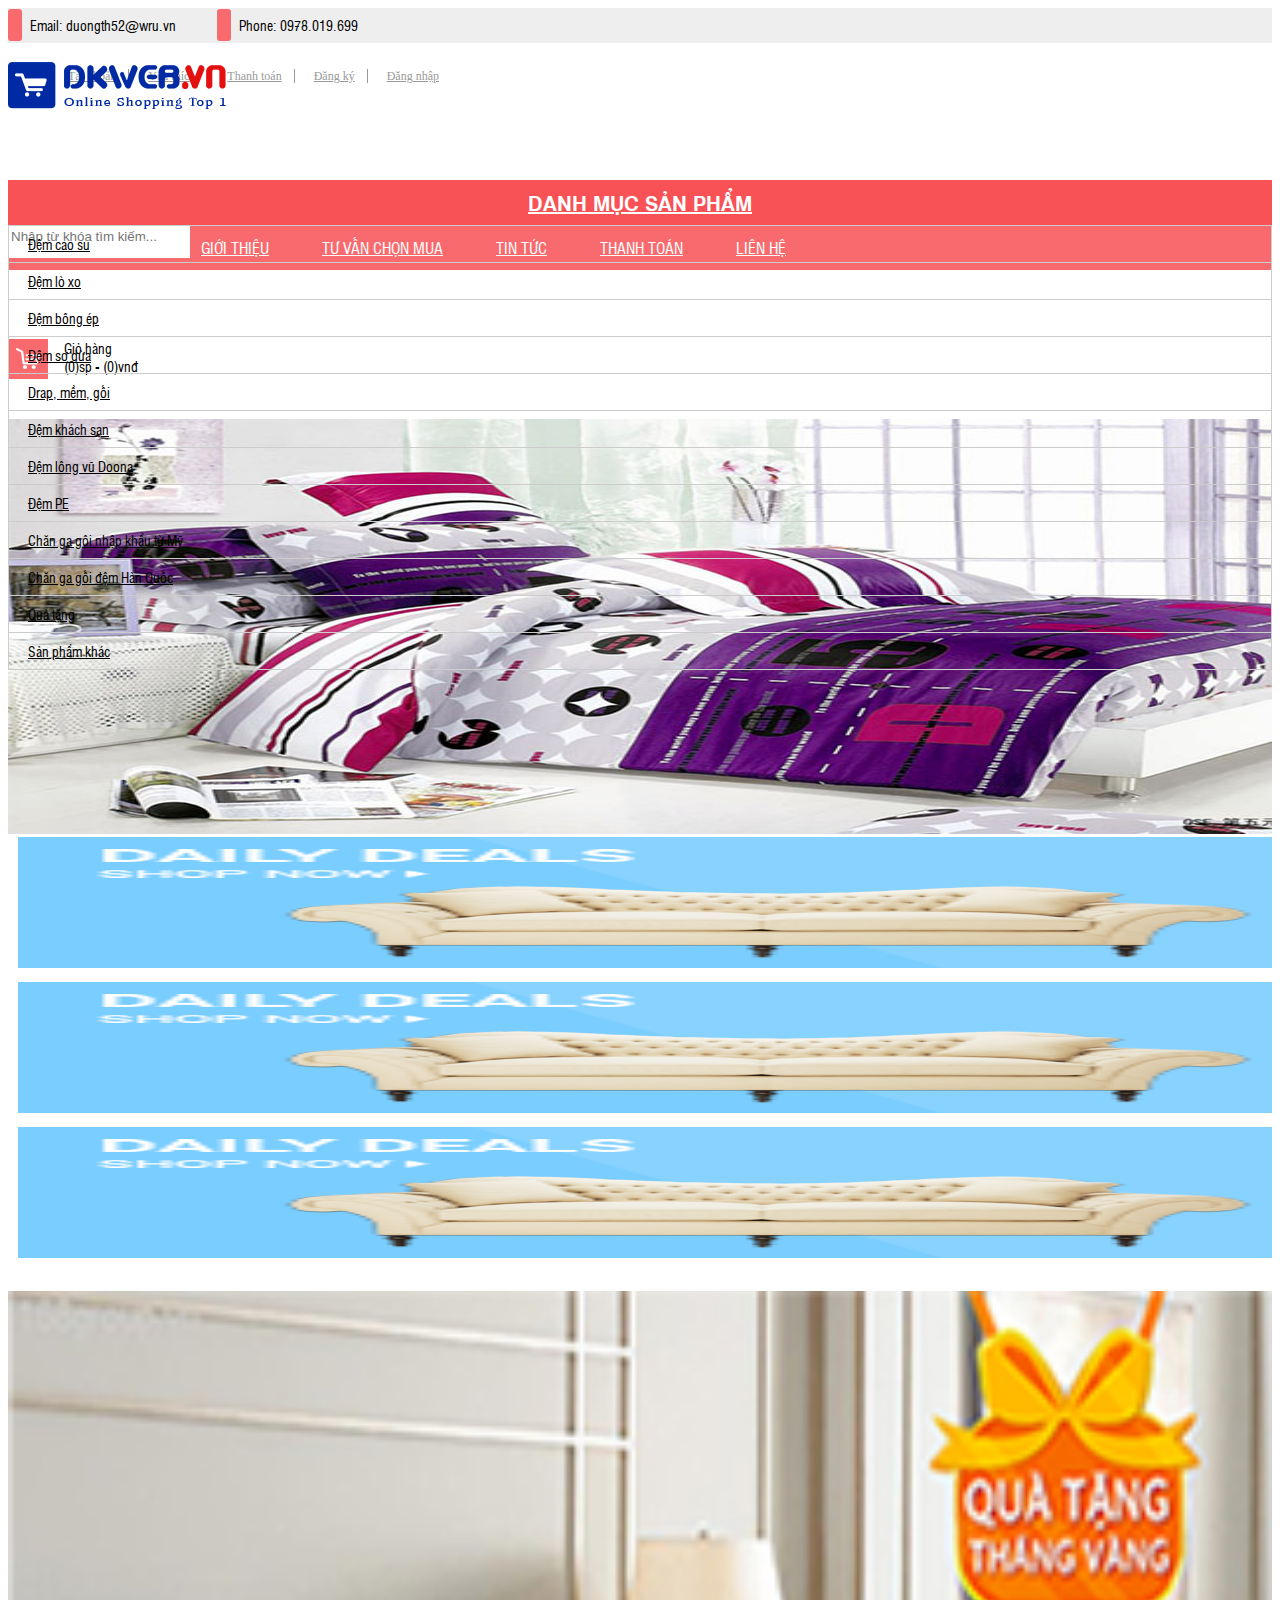
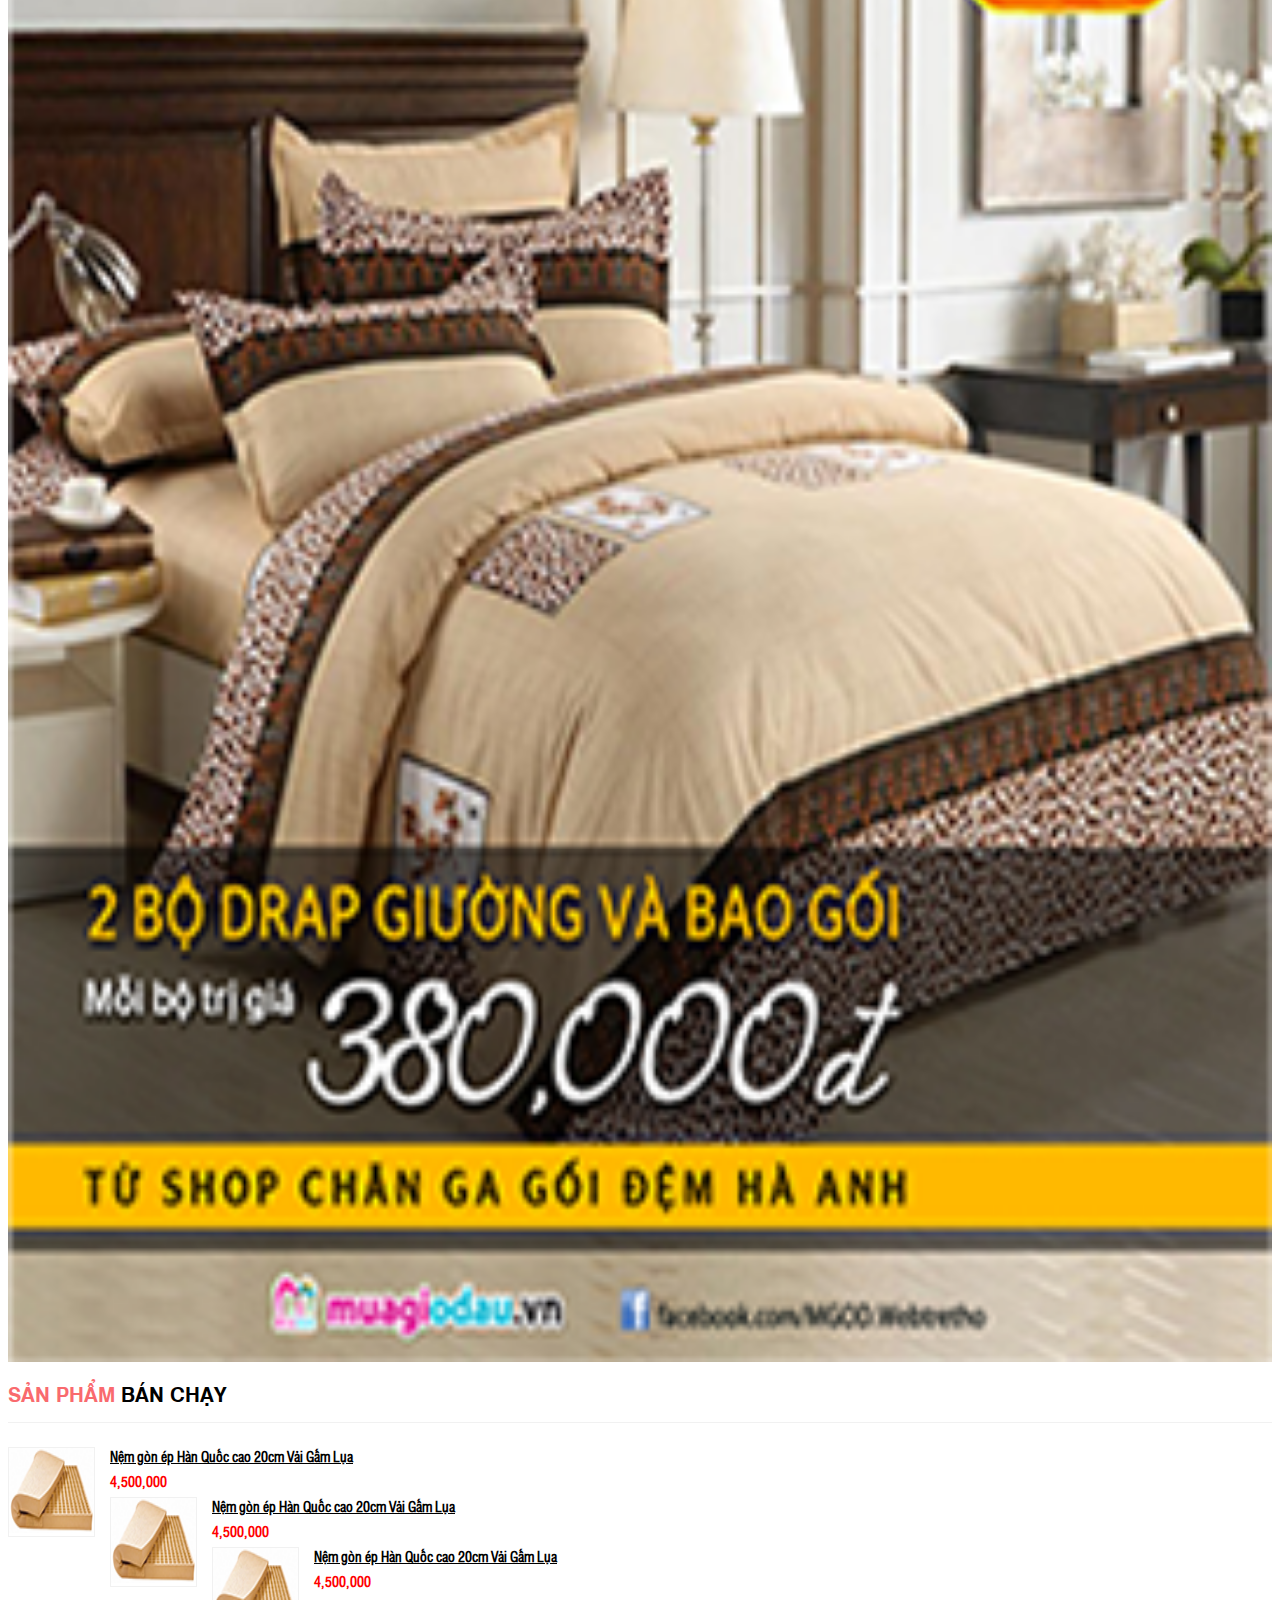
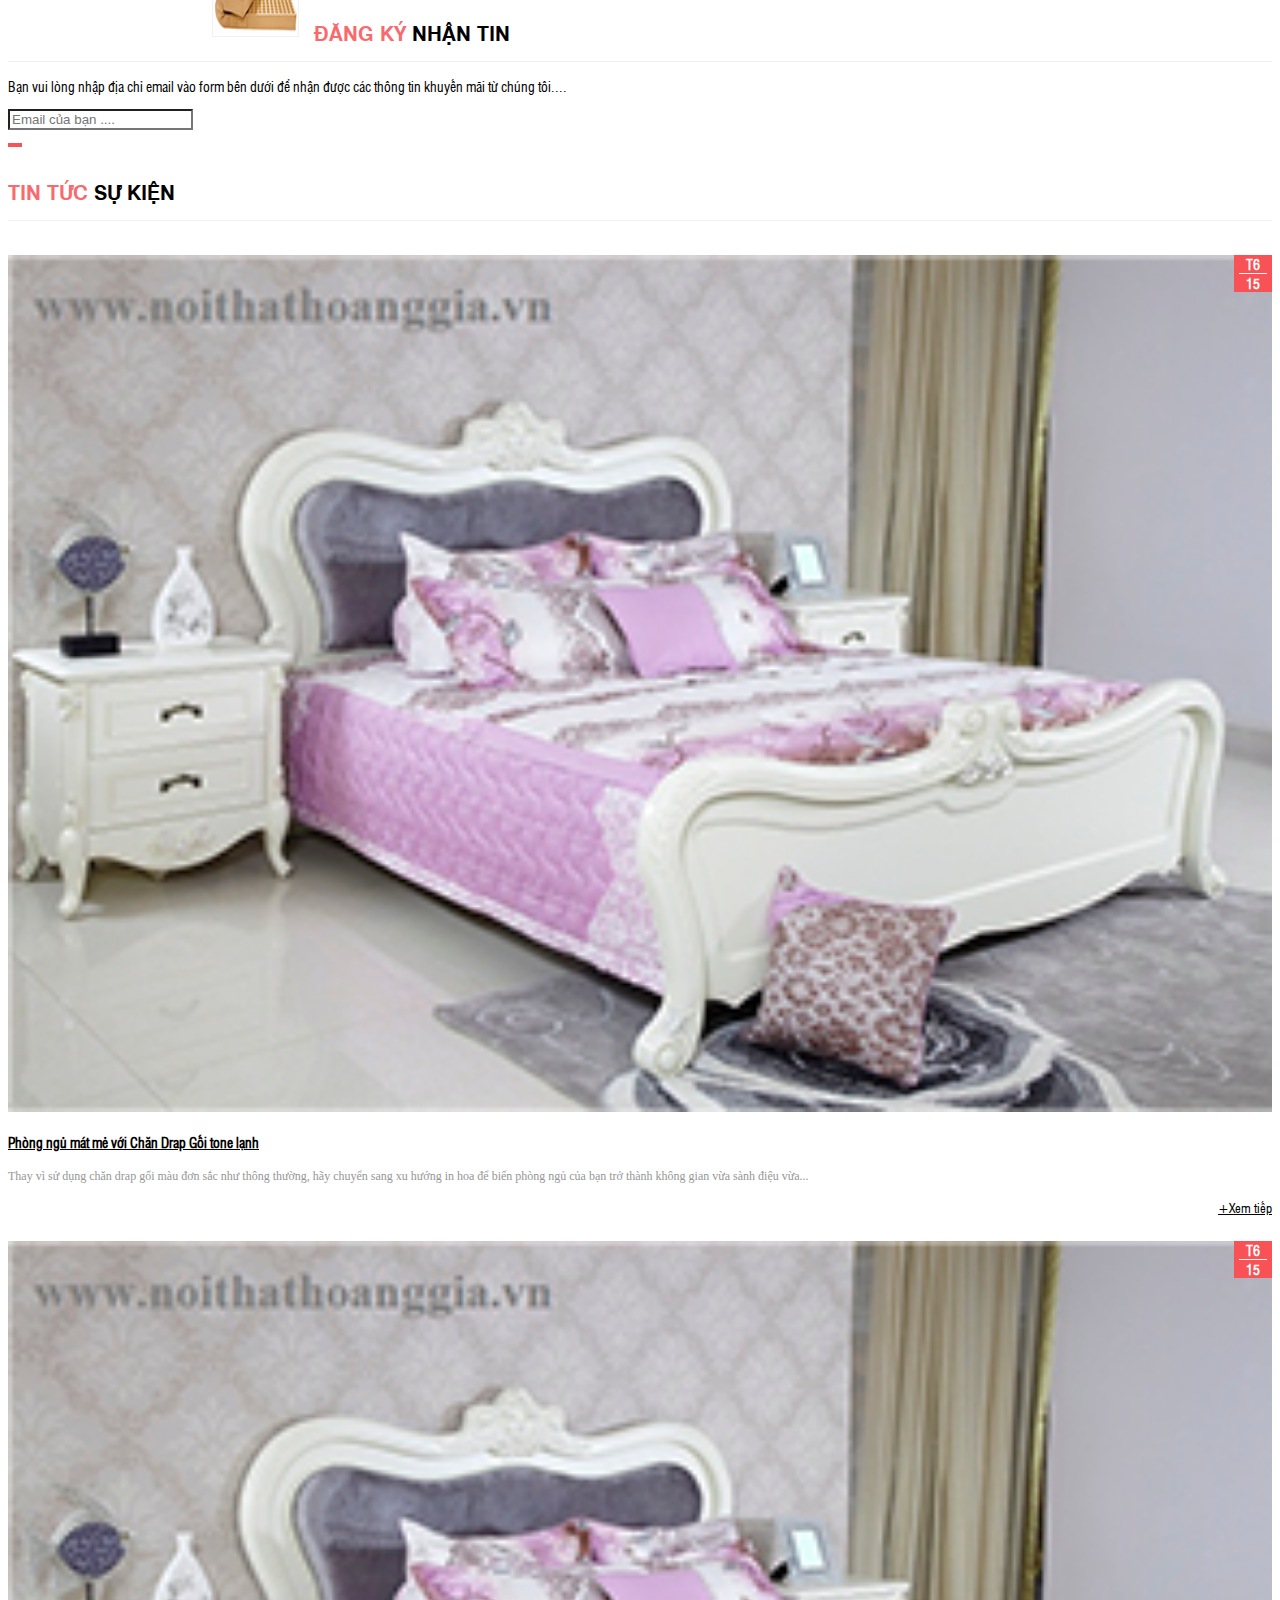
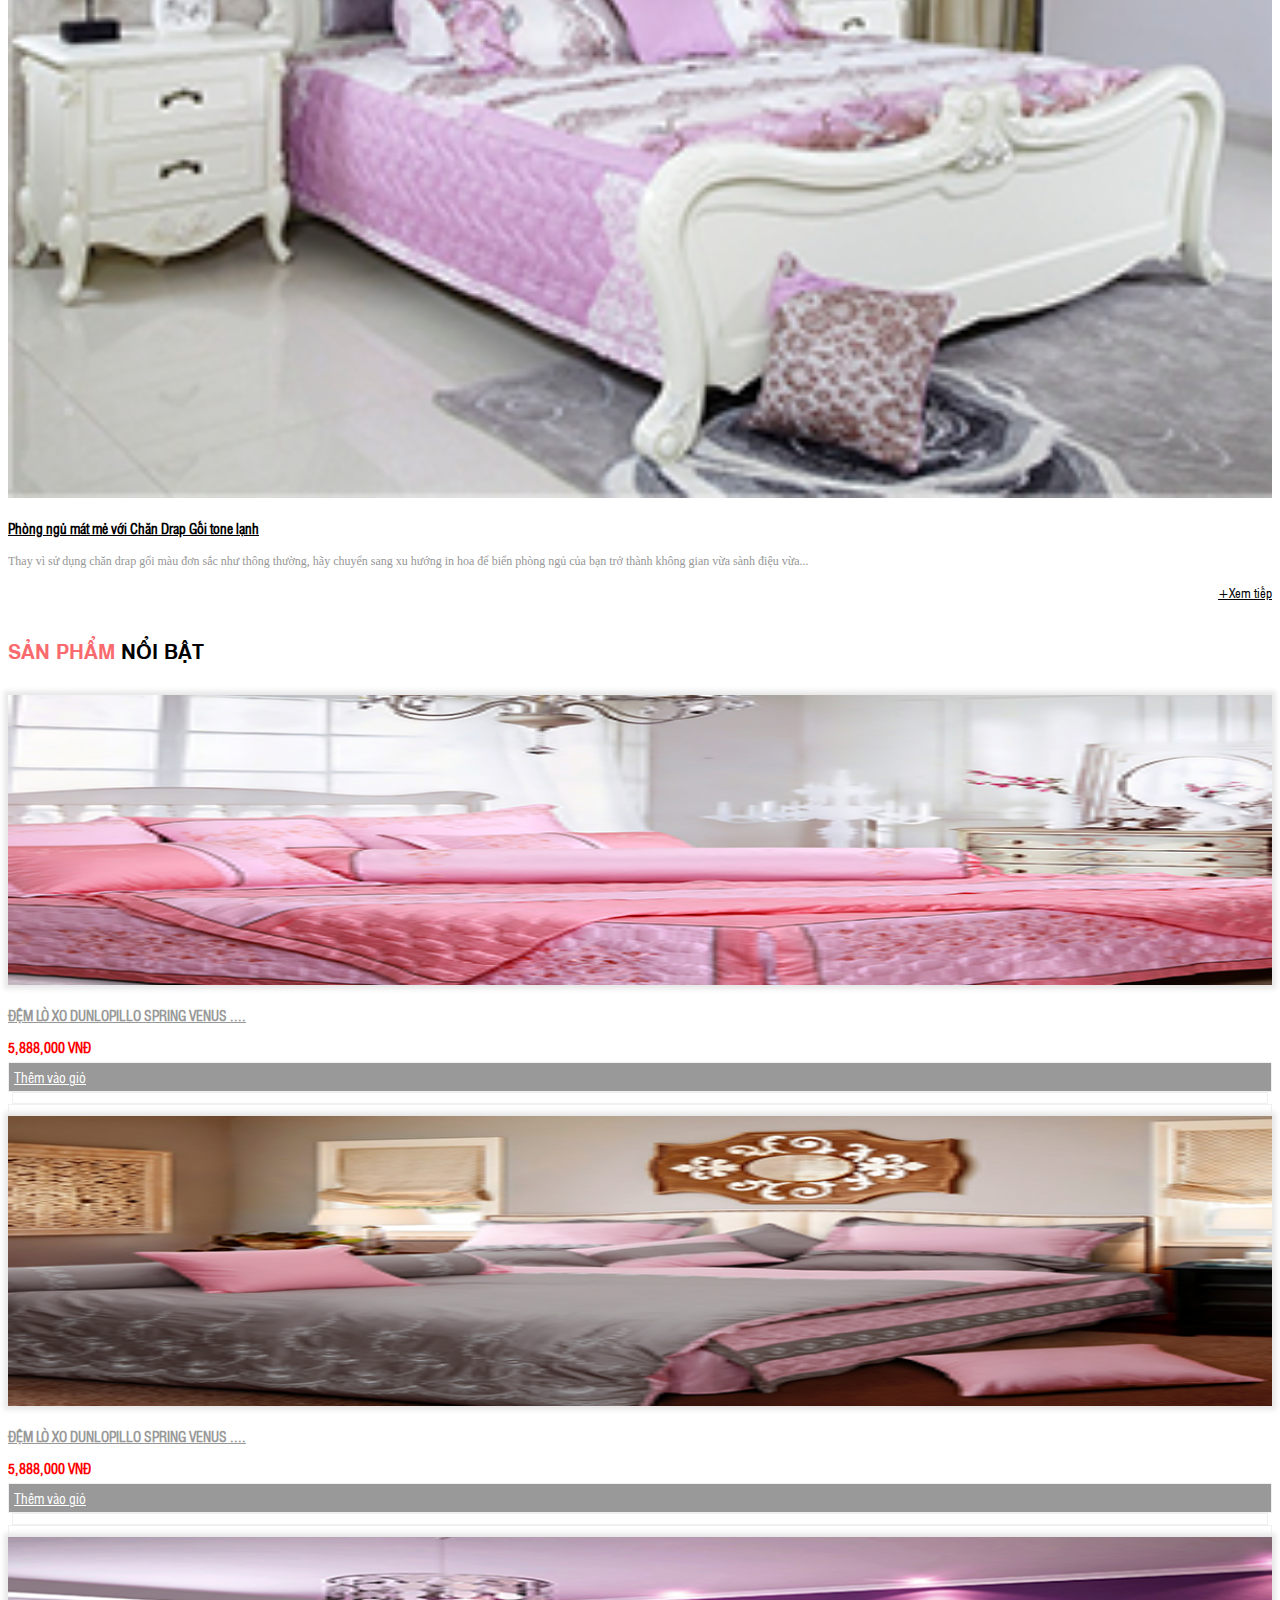
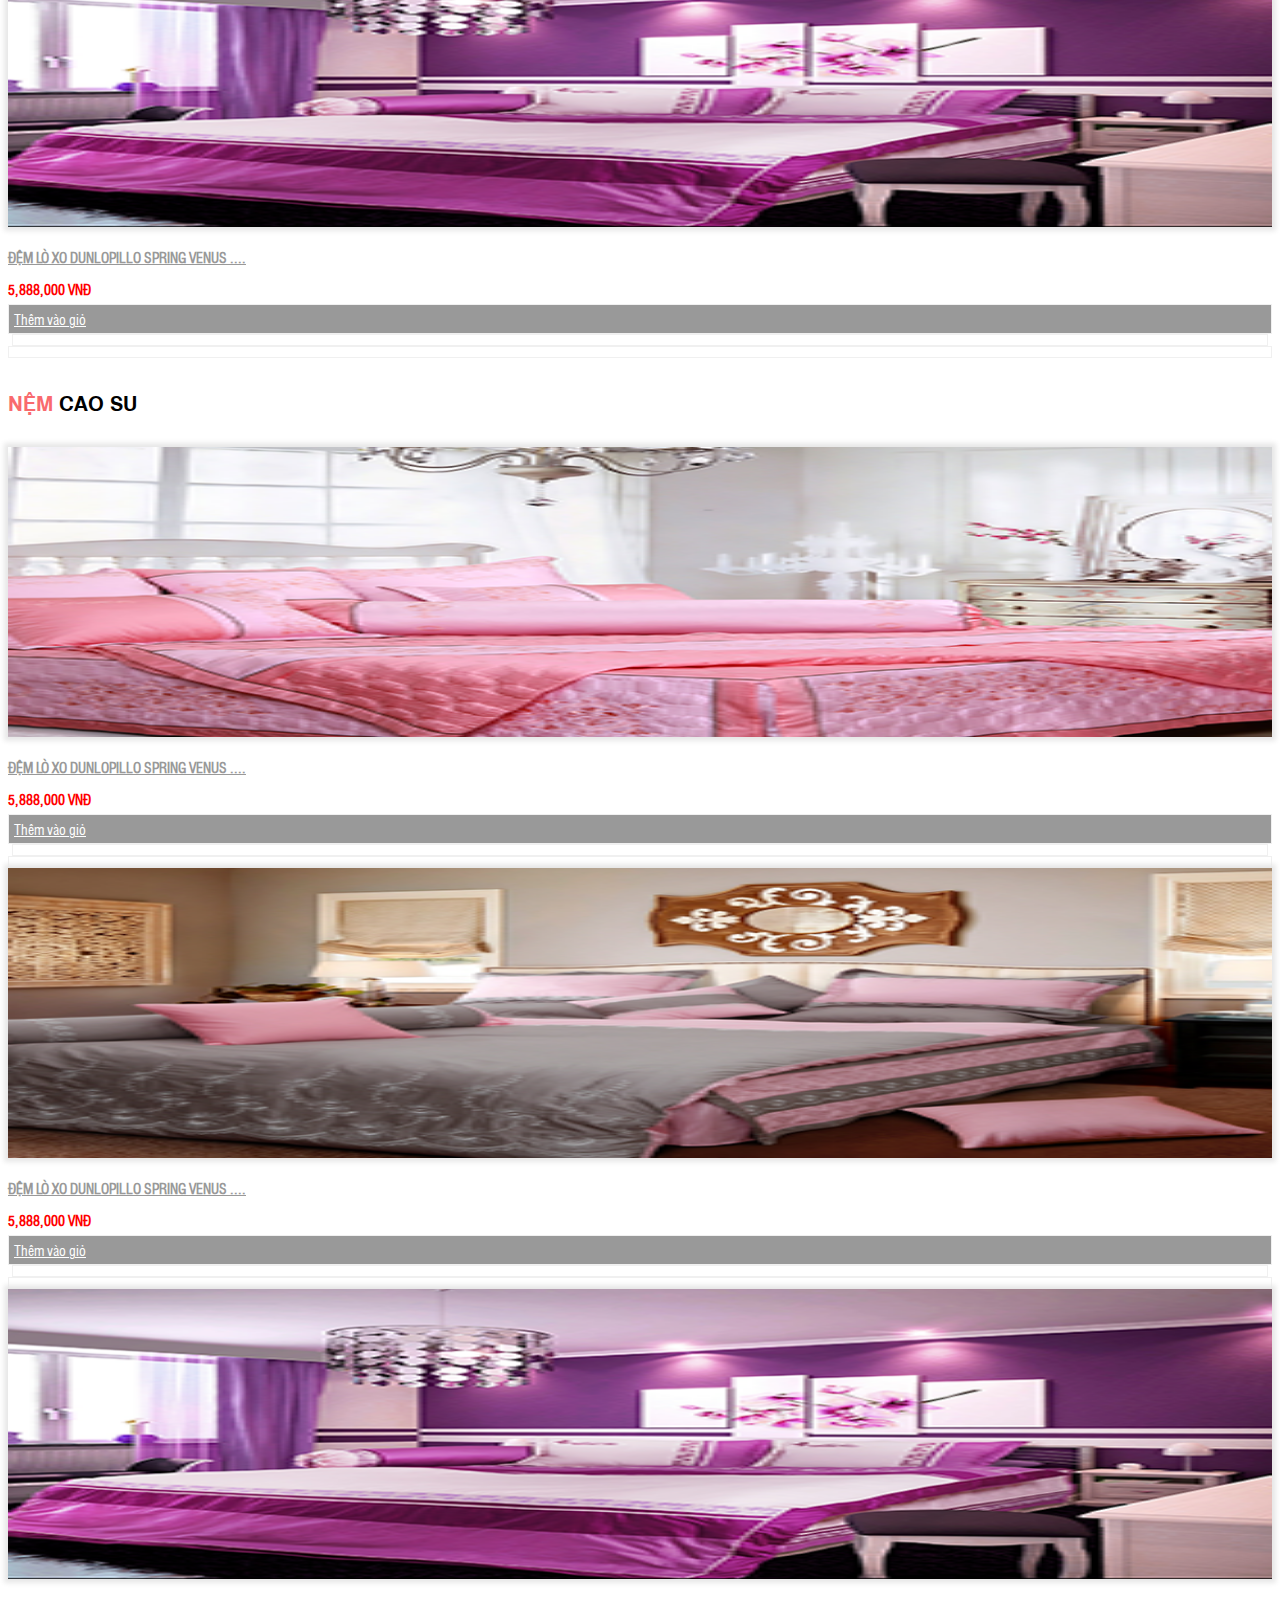
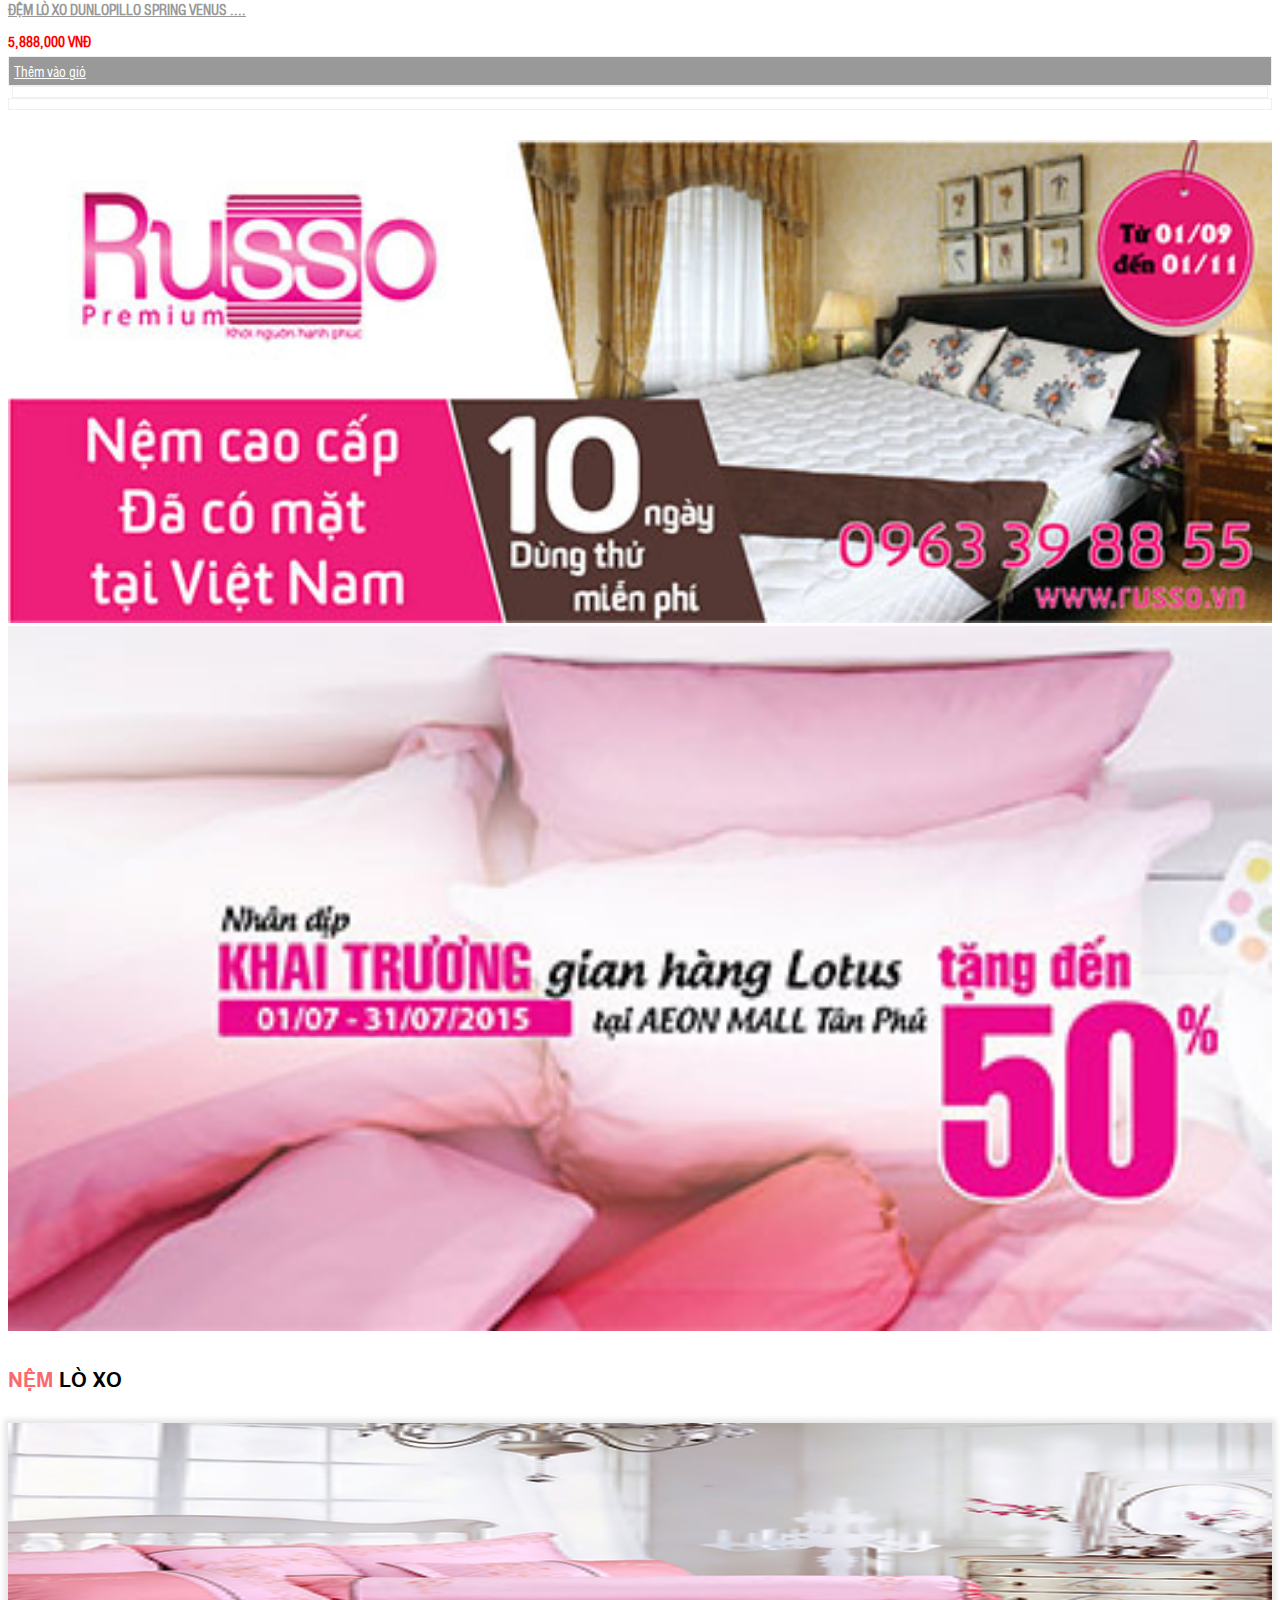
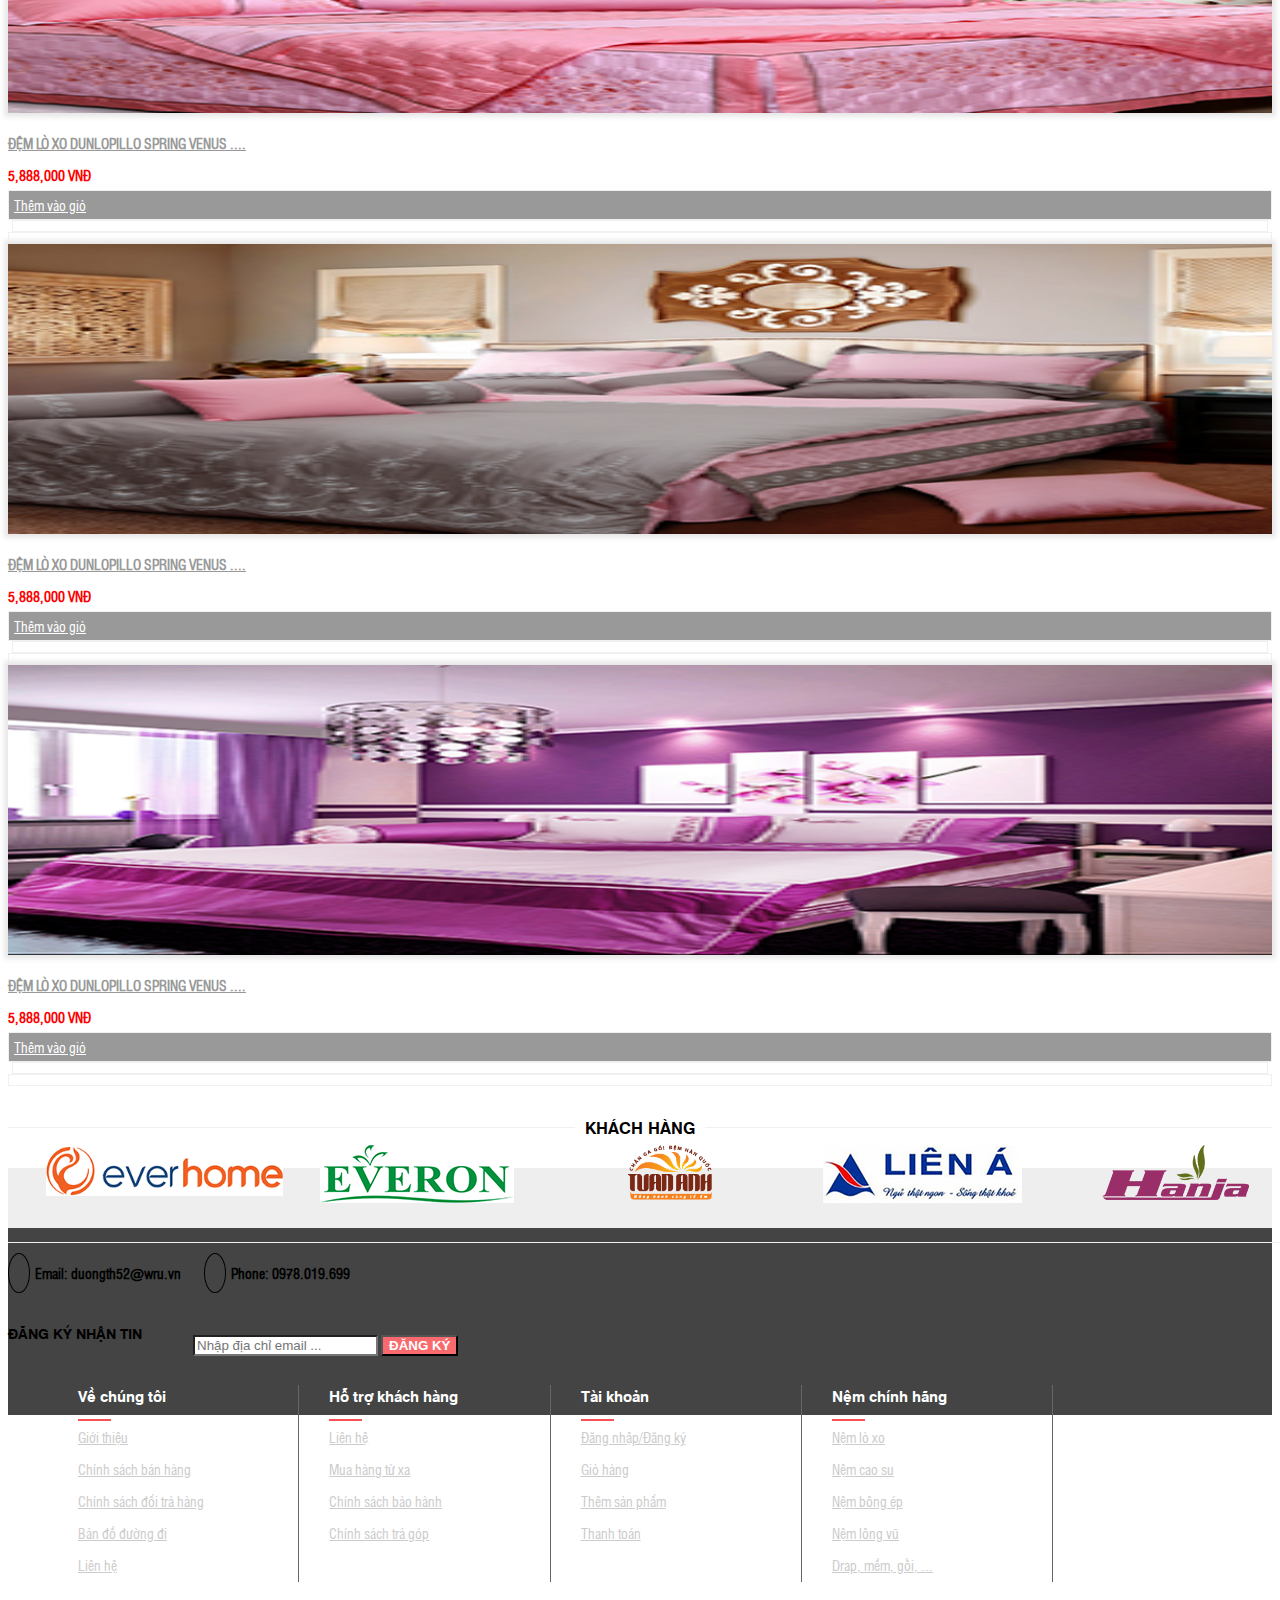
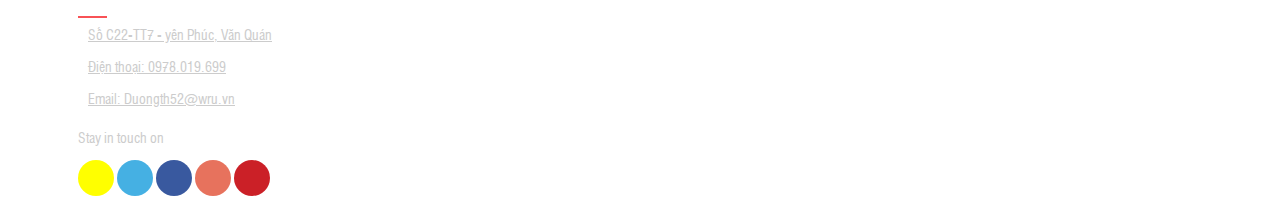
==== commit e4ae3ef7: "uppdate footer" ====
--- a/index.html
+++ b/index.html
@@ -566,6 +566,22 @@
                         <a href="">Drap, mềm, gối, ...</a>
                     </div>
                 </li>
+                <li>
+                    <h2 class="title-ft">Thông tin liên hệ</h2>
+                    <div class="link">
+                        <p><a href=""><i class="fas fa-home"></i> Số C22-TT7 - yên Phúc, Văn Quán</a></p>
+                        <p><a href=""><i class="fas fa-phone"></i> Điện thoại: 0978.019.699</a></p>
+                        <p><a href=""><i class="fas fa-envelope"></i> Email: Duongth52@wru.vn</a></p>
+                    </div>
+                    <p style=>Stay in touch on</p>
+                    <div class="social">
+                        <a href="" class="rss"><i class="fas fa-rss"></i></a>
+                        <a href="" class="twitter"><i class="fab fa-twitter"></i></a>
+                        <a href="" class="facebook"><i class="fab fa-facebook-f"></i></a>
+                        <a href="" class="google"><i class="fab fa-google"></i></a>
+                        <a href="" class="opera"><i class="fab fa-opera"></i></a>
+                    </div>
+                </li>
             </ul>
         </div>
 
--- a/css/style.css
+++ b/css/style.css
@@ -496,20 +496,81 @@
 }
 .footer-midd{
     background: #444444;
+    padding: 30px 0;
 }
 .list-item-ft{
     clear: both;
-}
+    margin: 0;
+}
+
 .list-item-ft li{
     float: left;
-    width: 20%;
+    width: 18%;
+    border-right: 1px solid #666666;
+    height: 197px;
+    padding-left: 30px;
 }
 
 .list-item-ft li .title-ft{
     font-family: UVNHongHa_B;
     color: #FFFFFF;
     font-size: 15px;
-}
+    position: relative;
+    padding-bottom: 15px;
+    margin: 0;
+}
+.list-item-ft li .title-ft:before{
+    content: "";
+    width: 15%;
+    height: 2px;
+    background: #f85256;
+    position: absolute;
+    bottom: 0;
+    left: 0;
+}
+
 .list-item-ft li .link a{
     display: block;
+    color: #cccccc;
+    padding: 7px 0;
+    font-size: 14px;
+}
+.list-item-ft li:last-child{
+    border-right: unset;
+    width: unset;
+}
+.list-item-ft li .link p{
+    margin: 0;
+}
+.list-item-ft li .link p i{
+    margin-right: 10px;
+}
+.list-item-ft li p{
+    color: #CCCCCC;
+    font-size: 14px;
+}
+.list-item-ft li .social a {
+    color: #FFFFFF;
+    display: inline-block;
+    width: 30px;
+    height: 30px;
+    border-radius: 50%;
+    text-align: center;
+    padding: 3px;
+
+}
+.rss{
+    background: #FFFF00;
+}
+.twitter{
+    background: #45b0e3;
+}
+.facebook{
+    background-color: #39599f;
+}
+.google{
+    background-color: #e7725d;
+}
+.opera{
+    background-color: #cb2027;
 }